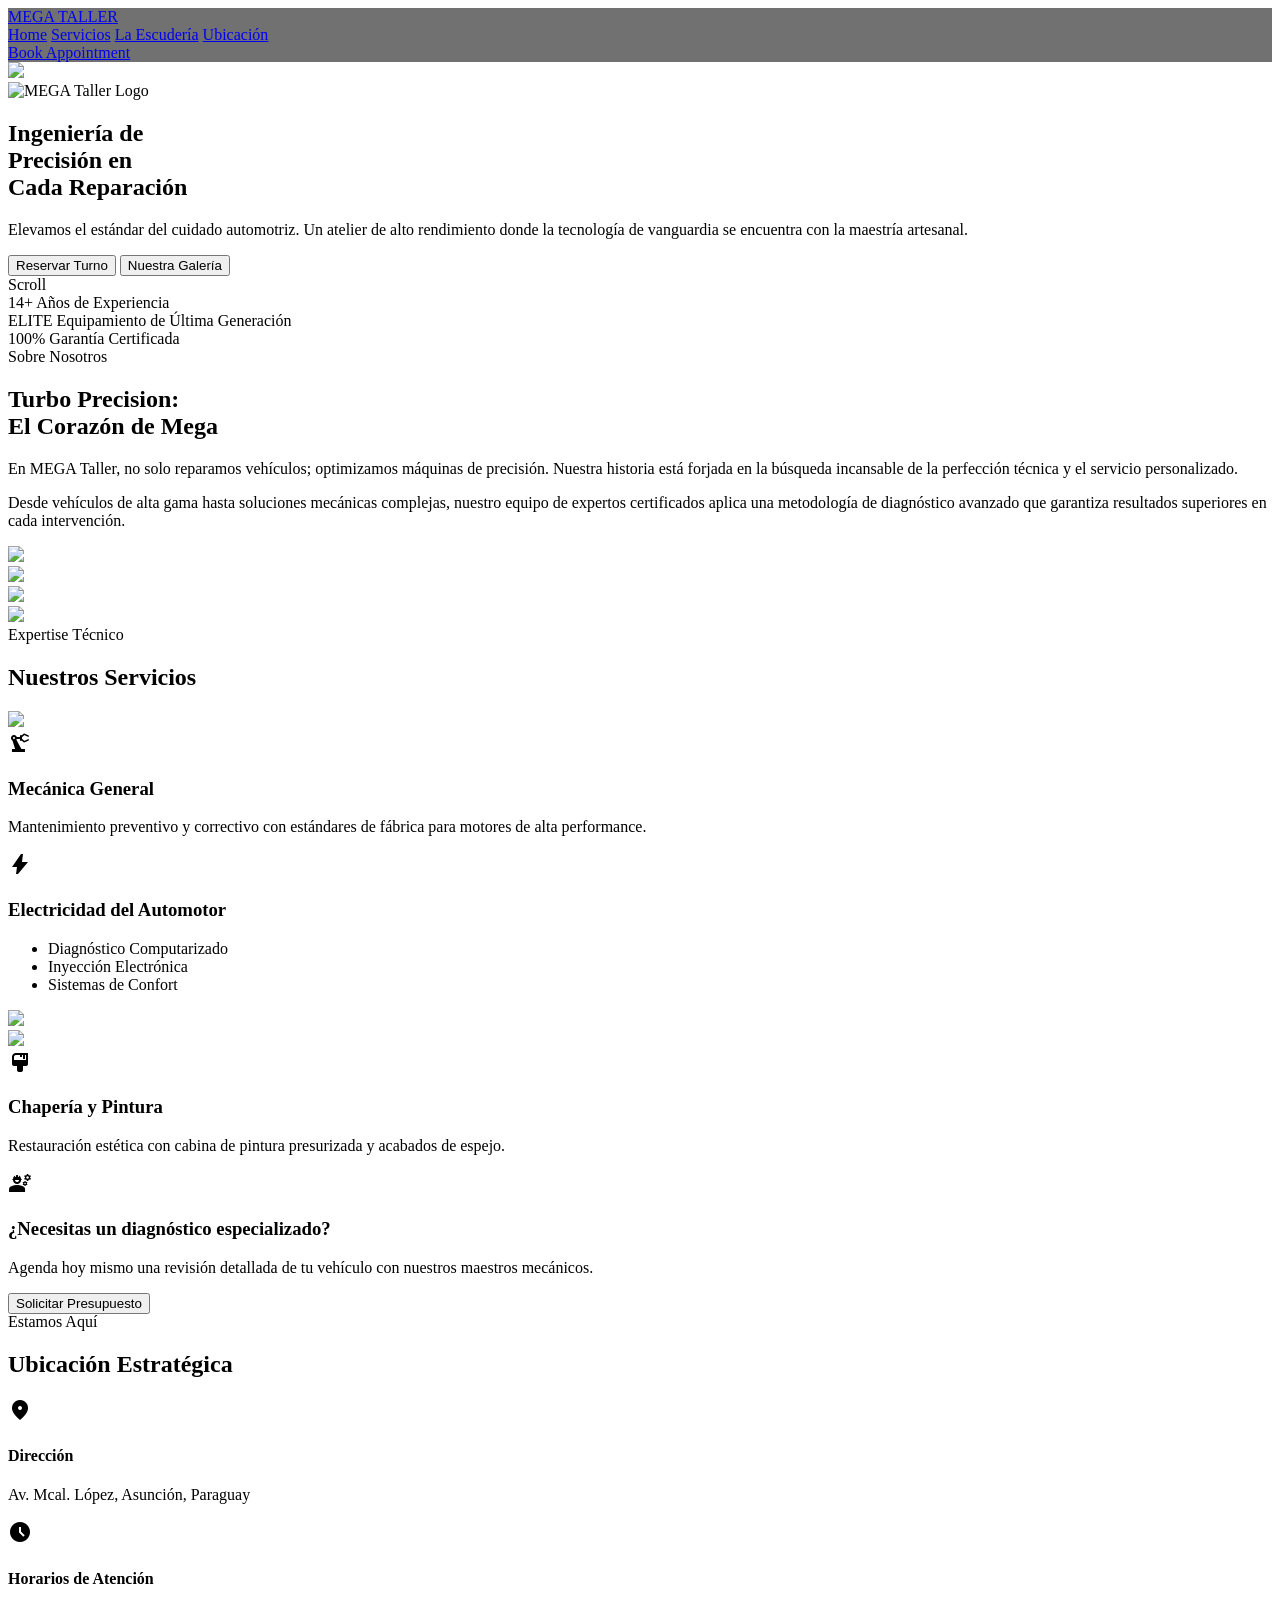
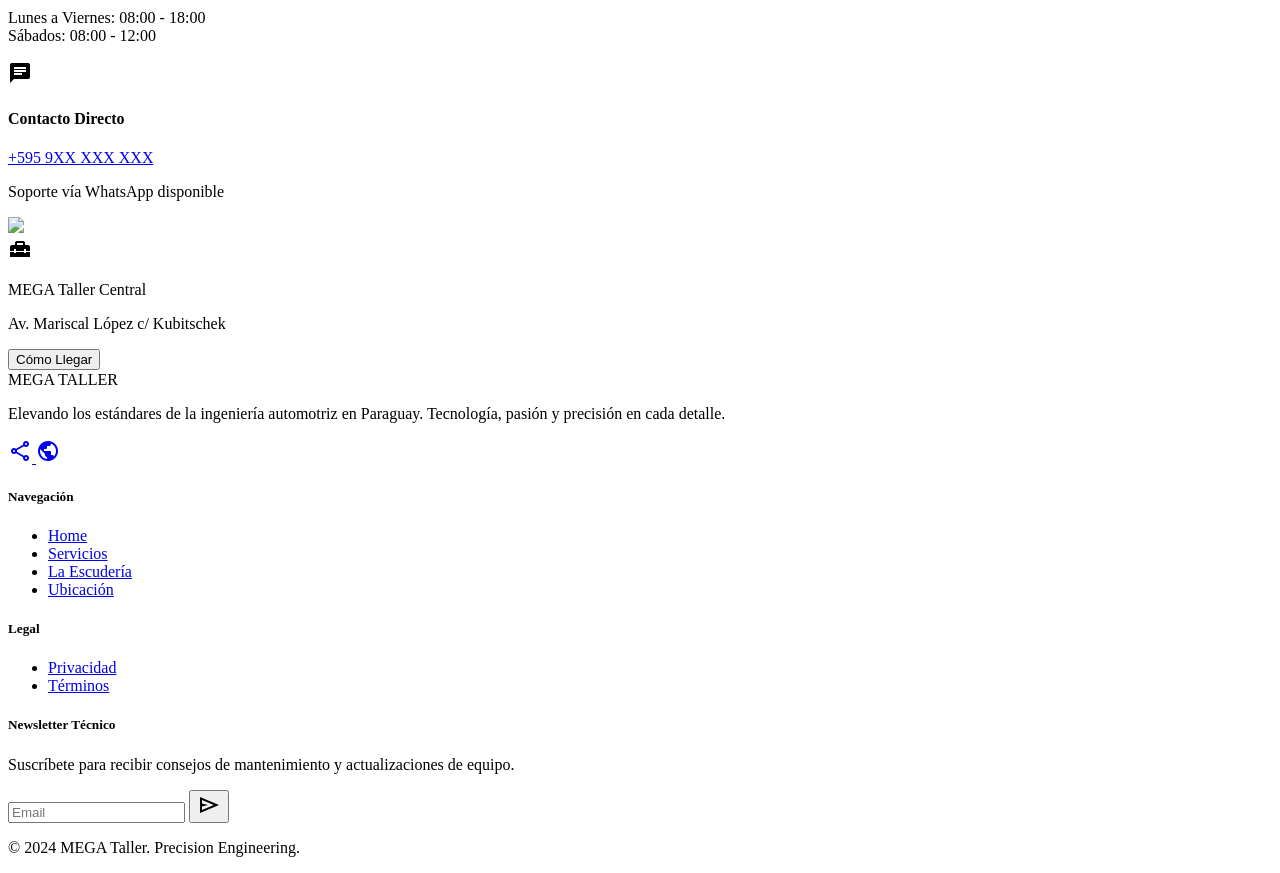
==== index.html @ 6edf5c69 "Initial commit: MEGA Taller static website" ====
<!DOCTYPE html>

<html class="dark" lang="es"><head>
<meta charset="utf-8"/>
<meta content="width=device-width, initial-scale=1.0" name="viewport"/>
<title>MEGA Taller | Ingeniería de Precisión</title>
<script src="https://cdn.tailwindcss.com?plugins=forms,container-queries"></script>
<link href="https://fonts.googleapis.com/css2?family=Space+Grotesk:wght@300;400;500;600;700&amp;family=Manrope:wght@300;400;500;600;700&amp;family=Inter:wght@400;500;600&amp;display=swap" rel="stylesheet"/>
<link href="https://fonts.googleapis.com/css2?family=Material+Symbols+Outlined:wght,FILL@100..700,0..1&amp;display=swap" rel="stylesheet"/>
<link href="https://fonts.googleapis.com/css2?family=Material+Symbols+Outlined:wght,FILL@100..700,0..1&amp;display=swap" rel="stylesheet"/>
<script id="tailwind-config">
      tailwind.config = {
        darkMode: "class",
        theme: {
          extend: {
            colors: {
              "surface": "#131313",
              "on-primary-fixed": "#410003",
              "error": "#ffb4ab",
              "secondary-fixed": "#e4e2e1",
              "on-tertiary-fixed-variant": "#454747",
              "on-background": "#e5e2e1",
              "tertiary-fixed-dim": "#c6c6c7",
              "surface-container-highest": "#353534",
              "inverse-surface": "#e5e2e1",
              "on-secondary-fixed": "#1b1c1c",
              "on-tertiary-fixed": "#1a1c1c",
              "tertiary-container": "#6e7070",
              "on-tertiary-container": "#f4f4f4",
              "on-surface": "#e5e2e1",
              "outline": "#ab8985",
              "inverse-on-surface": "#313030",
              "primary-fixed-dim": "#ffb3ac",
              "surface-dim": "#131313",
              "on-error-container": "#ffdad6",
              "secondary": "#c8c6c6",
              "primary-fixed": "#ffdad6",
              "primary-container": "#d32f2f",
              "surface-tint": "#ffb3ac",
              "outline-variant": "#5b403d",
              "error-container": "#93000a",
              "on-secondary-fixed-variant": "#474747",
              "on-primary-fixed-variant": "#930010",
              "surface-variant": "#353534",
              "on-surface-variant": "#e4beba",
              "surface-container-high": "#2a2a2a",
              "secondary-fixed-dim": "#c8c6c6",
              "surface-container-lowest": "#0e0e0e",
              "tertiary-fixed": "#e2e2e2",
              "surface-bright": "#393939",
              "secondary-container": "#474747",
              "on-tertiary": "#2f3131",
              "surface-container-low": "#1c1b1b",
              "on-primary-container": "#fff2f0",
              "on-secondary": "#303030",
              "background": "#131313",
              "on-secondary-container": "#b6b5b4",
              "on-error": "#690005",
              "tertiary": "#c6c6c7",
              "on-primary": "#680008",
              "primary": "#ffb3ac",
              "surface-container": "#201f1f",
              "inverse-primary": "#ba1a20"
            },
            fontFamily: {
              "headline": ["Space Grotesk"],
              "body": ["Manrope"],
              "label": ["Inter"]
            },
            borderRadius: {"DEFAULT": "0.125rem", "lg": "0.25rem", "xl": "0.5rem", "full": "0.75rem"},
          },
        },
      }
    </script>
<style>
        .material-symbols-outlined {
            font-variation-settings: 'FILL' 0, 'wght' 400, 'GRAD' 0, 'opsz' 24;
        }
        .grainy-overlay {
            background-image: url("data:image/svg+xml,%3Csvg viewBox='0 0 200 200' xmlns='http://www.w3.org/2000/svg'%3E%3Cfilter id='noiseFilter'%3E%3CfeTurbulence type='fractalNoise' baseFrequency='0.65' numOctaves='3' stitchTiles='stitch'/%3E%3C/filter%3E%3Crect width='100%25' height='100%25' filter='url(%23noiseFilter)'/%3E%3C/svg%3E");
            opacity: 0.03;
            pointer-events: none;
        }
    </style>
    <link rel="stylesheet" href="css/animations.css">
    <script src="js/nav.js"></script>
    <script src="js/footer.js"></script>
</head>
<body class="bg-surface text-on-surface font-body selection:bg-primary-container selection:text-on-primary-container">
<div class="grainy-overlay fixed inset-0 z-[100]"></div>
<!-- Navigation Placeholder -->
<div id="nav-placeholder"></div>
<main>
<!-- Hero Section -->
<section class="relative min-h-screen flex items-center justify-center overflow-hidden">
<div class="absolute inset-0 z-0">
<img class="w-full h-full object-cover opacity-40 grayscale-[0.5] contrast-125" data-alt="close-up of a high-end luxury sports car engine bay with red carbon fiber details in a dimly lit modern workshop" src="https://lh3.googleusercontent.com/aida-public/[base64]"/>
<div class="absolute inset-0 bg-gradient-to-t from-surface via-transparent to-surface/80"></div>
<div class="absolute inset-0 bg-gradient-to-r from-surface via-transparent to-surface/40"></div>
</div>
<div class="relative z-10 max-w-7xl mx-auto px-8 w-full text-center md:text-left">
<div class="mb-6 inline-block">
<img alt="MEGA Taller Logo" class="h-16 md:h-24 filter brightness-110 drop-shadow-2xl" data-alt="High-performance automotive brand logo featuring bold sans-serif typography with a red and black industrial aesthetic" src="https://lh3.googleusercontent.com/aida-public/[base64]"/>
</div>
<h1 class="font-headline font-black text-5xl md:text-8xl text-on-surface leading-[0.9] tracking-tighter mb-8 uppercase italic">
                    Ingeniería de <br/>
<span class="text-primary-container">Precisión</span> en <br/>
                    Cada Reparación
                </h1>
<p class="max-w-2xl text-on-surface-variant text-lg md:text-xl font-body mb-10 leading-relaxed border-l-4 border-primary-container pl-6">
                    Elevamos el estándar del cuidado automotriz. Un atelier de alto rendimiento donde la tecnología de vanguardia se encuentra con la maestría artesanal.
                </p>
<div class="flex flex-col md:flex-row gap-4">
<button class="bg-primary-container text-on-primary-container px-10 py-5 rounded-md font-headline font-black uppercase tracking-widest text-lg shadow-[0px_8px_24px_rgba(211,47,47,0.3)] hover:scale-105 active:scale-95 transition-all">
                        Reservar Turno
                    </button>
<button class="border border-outline-variant/30 backdrop-blur-sm bg-surface-container-high/40 text-on-surface px-10 py-5 rounded-md font-headline font-bold uppercase tracking-widest text-lg hover:bg-surface-container-highest transition-all">
                        Nuestra Galería
                    </button>
</div>
</div>
<!-- Scroll Indicator -->
<div class="absolute bottom-10 left-1/2 -translate-x-1/2 flex flex-col items-center gap-2 opacity-50">
<span class="text-xs uppercase font-label tracking-[0.3em]">Scroll</span>
<div class="w-px h-12 bg-gradient-to-b from-primary-container to-transparent"></div>
</div>
</section>
<!-- Value Propositions (Performance Metrics) -->
<section class="bg-surface-container-low py-16">
<div class="max-w-7xl mx-auto px-8">
<div class="grid grid-cols-1 md:grid-cols-3 gap-12 border-y border-outline-variant/10 py-12">
<div class="flex flex-col items-center text-center">
<span class="font-headline text-6xl font-black text-primary-container mb-2">14+</span>
<span class="font-label uppercase tracking-widest text-on-surface-variant font-semibold">Años de Experiencia</span>
</div>
<div class="flex flex-col items-center text-center">
<span class="font-headline text-6xl font-black text-on-surface mb-2 tracking-tighter">ELITE</span>
<span class="font-label uppercase tracking-widest text-on-surface-variant font-semibold">Equipamiento de Última Generación</span>
</div>
<div class="flex flex-col items-center text-center">
<span class="font-headline text-6xl font-black text-primary-container mb-2">100%</span>
<span class="font-label uppercase tracking-widest text-on-surface-variant font-semibold">Garantía Certificada</span>
</div>
</div>
</div>
</section>
<!-- About Us Section -->
<section class="py-24 relative overflow-hidden">
<div class="max-w-7xl mx-auto px-8 grid grid-cols-1 md:grid-cols-2 gap-16 items-center">
<div class="relative">
<div class="absolute -top-10 -left-10 w-64 h-64 bg-primary-container/10 rounded-full blur-3xl"></div>
<div class="border-l border-primary-container/30 pl-8">
<span class="font-label text-primary-container uppercase tracking-[0.4em] text-sm mb-4 block">Sobre Nosotros</span>
<h2 class="font-headline text-4xl md:text-6xl font-black uppercase italic mb-8 tracking-tighter text-on-surface">Turbo Precision: <br/><span class="text-on-surface-variant/50">El Corazón de Mega</span></h2>
<div class="space-y-6 font-body text-on-surface-variant leading-loose text-lg">
<p>En MEGA Taller, no solo reparamos vehículos; optimizamos máquinas de precisión. Nuestra historia está forjada en la búsqueda incansable de la perfección técnica y el servicio personalizado.</p>
<p>Desde vehículos de alta gama hasta soluciones mecánicas complejas, nuestro equipo de expertos certificados aplica una metodología de diagnóstico avanzado que garantiza resultados superiores en cada intervención.</p>
</div>
</div>
</div>
<div class="grid grid-cols-2 gap-4">
<div class="space-y-4 pt-12">
<div class="bg-surface-container-high aspect-[3/4] rounded-lg overflow-hidden relative group">
<img class="w-full h-full object-cover transition-transform duration-700 group-hover:scale-110" data-alt="focused automotive technician working with digital diagnostic tools on a modern car engine dashboard" src="https://lh3.googleusercontent.com/aida-public/[base64]"/>
</div>
<div class="bg-surface-container-high aspect-square rounded-lg overflow-hidden relative group">
<img class="w-full h-full object-cover transition-transform duration-700 group-hover:scale-110" data-alt="rear view of a silver Porsche 911 being detailed in a clean, minimalist garage with bright LED lighting" src="https://lh3.googleusercontent.com/aida-public/[base64]"/>
</div>
</div>
<div class="space-y-4">
<div class="bg-surface-container-high aspect-square rounded-lg overflow-hidden relative group">
<img class="w-full h-full object-cover transition-transform duration-700 group-hover:scale-110" data-alt="close-up of industrial automotive tools, wrenches, and gear organized on a dark magnetic tool wall" src="https://lh3.googleusercontent.com/aida-public/[base64]"/>
</div>
<div class="bg-surface-container-high aspect-[3/4] rounded-lg overflow-hidden relative group border-2 border-primary-container/20">
<img class="w-full h-full object-cover transition-transform duration-700 group-hover:scale-110" data-alt="interior of a high-end car painting booth with a car body receiving a deep red coat of paint" src="https://lh3.googleusercontent.com/aida-public/[base64]"/>
</div>
</div>
</div>
</div>
</section>
<!-- Services Section (Asymmetric Grid) -->
<section class="bg-surface-container-lowest py-24">
<div class="max-w-7xl mx-auto px-8">
<div class="flex justify-between items-end mb-16">
<div>
<span class="font-label text-primary-container uppercase tracking-[0.4em] text-sm mb-4 block">Expertise Técnico</span>
<h2 class="font-headline text-5xl md:text-7xl font-black uppercase italic tracking-tighter">Nuestros Servicios</h2>
</div>
<div class="hidden md:block pb-2">
<div class="w-32 h-1 bg-primary-container"></div>
</div>
</div>
<div class="grid grid-cols-1 md:grid-cols-12 gap-8">
<!-- Service 1: Mecánica -->
<div class="md:col-span-8 group cursor-pointer">
<div class="relative overflow-hidden rounded-lg aspect-[16/7]">
<img class="w-full h-full object-cover transition-transform duration-700 group-hover:scale-105" data-alt="macro shot of a professional mechanic's grease-stained hands working on a complex engine part with precision tools" src="https://lh3.googleusercontent.com/aida-public/[base64]"/>
<div class="absolute inset-0 bg-gradient-to-t from-surface via-transparent to-transparent opacity-80"></div>
<div class="absolute bottom-0 left-0 p-10">
<span class="material-symbols-outlined text-primary-container text-4xl mb-4" style="font-variation-settings: 'FILL' 1;">precision_manufacturing</span>
<h3 class="font-headline text-4xl font-black uppercase italic mb-2">Mecánica General</h3>
<p class="text-on-surface-variant max-w-md font-body">Mantenimiento preventivo y correctivo con estándares de fábrica para motores de alta performance.</p>
</div>
</div>
</div>
<!-- Service 2: Electricidad -->
<div class="md:col-span-4 group cursor-pointer">
<div class="relative overflow-hidden rounded-lg h-full bg-surface-container-high flex flex-col">
<div class="p-10 flex-grow">
<span class="material-symbols-outlined text-primary-container text-4xl mb-4" style="font-variation-settings: 'FILL' 1;">bolt</span>
<h3 class="font-headline text-3xl font-black uppercase italic mb-4">Electricidad del Automotor</h3>
<ul class="space-y-3 text-on-surface-variant font-label text-sm uppercase tracking-wider">
<li class="flex items-center gap-2"><div class="w-1.5 h-1.5 bg-primary-container rounded-full"></div> Diagnóstico Computarizado</li>
<li class="flex items-center gap-2"><div class="w-1.5 h-1.5 bg-primary-container rounded-full"></div> Inyección Electrónica</li>
<li class="flex items-center gap-2"><div class="w-1.5 h-1.5 bg-primary-container rounded-full"></div> Sistemas de Confort</li>
</ul>
</div>
<div class="h-48 overflow-hidden">
<img class="w-full h-full object-cover transition-transform duration-700 group-hover:scale-110" data-alt="close up of a modern car's circuit board and wiring harness being tested with an oscilloscope" src="https://lh3.googleusercontent.com/aida-public/[base64]"/>
</div>
</div>
</div>
<!-- Service 3: Chapería -->
<div class="md:col-span-5 group cursor-pointer">
<div class="relative overflow-hidden rounded-lg aspect-[4/5]">
<img class="w-full h-full object-cover transition-transform duration-700 group-hover:scale-105" data-alt="shiny black sports car body being hand-polished by a professional detailer in a dark studio" src="https://lh3.googleusercontent.com/aida-public/[base64]"/>
<div class="absolute inset-0 bg-gradient-to-t from-surface via-transparent to-transparent opacity-90"></div>
<div class="absolute bottom-0 left-0 p-10">
<span class="material-symbols-outlined text-primary-container text-4xl mb-4" style="font-variation-settings: 'FILL' 1;">format_paint</span>
<h3 class="font-headline text-4xl font-black uppercase italic mb-2">Chapería y Pintura</h3>
<p class="text-on-surface-variant font-body">Restauración estética con cabina de pintura presurizada y acabados de espejo.</p>
</div>
</div>
</div>
<!-- CTA Service -->
<div class="md:col-span-7 bg-primary-container rounded-lg p-12 flex flex-col justify-center relative overflow-hidden group cursor-pointer">
<div class="absolute top-0 right-0 p-4 opacity-10">
<span class="material-symbols-outlined text-[15rem] leading-none" style="font-variation-settings: 'FILL' 1;">engineering</span>
</div>
<h3 class="font-headline text-5xl font-black uppercase italic text-on-primary-container mb-6 leading-tight">¿Necesitas un diagnóstico especializado?</h3>
<p class="text-on-primary-container/80 text-xl font-body mb-8 max-w-lg">Agenda hoy mismo una revisión detallada de tu vehículo con nuestros maestros mecánicos.</p>
<div>
<button class="bg-surface text-on-surface px-8 py-4 rounded-md font-headline font-black uppercase tracking-widest text-lg group-hover:bg-on-surface group-hover:text-surface transition-all">
                                Solicitar Presupuesto
                            </button>
</div>
</div>
</div>
</div>
</section>
<!-- Location & Contact -->
<section class="py-24 bg-surface">
<div class="max-w-7xl mx-auto px-8">
<div class="grid grid-cols-1 md:grid-cols-2 gap-16 items-start">
<div class="space-y-12">
<div>
<span class="font-label text-primary-container uppercase tracking-[0.4em] text-sm mb-4 block">Estamos Aquí</span>
<h2 class="font-headline text-5xl font-black uppercase italic tracking-tighter mb-8 text-on-surface">Ubicación Estratégica</h2>
</div>
<div class="space-y-8">
<div class="flex gap-6 items-start">
<div class="bg-surface-container-high p-4 rounded-lg text-primary-container">
<span class="material-symbols-outlined" style="font-variation-settings: 'FILL' 1;">location_on</span>
</div>
<div>
<h4 class="font-headline font-bold uppercase tracking-widest text-on-surface mb-2">Dirección</h4>
<p class="font-body text-on-surface-variant text-lg">Av. Mcal. López, Asunción, Paraguay</p>
</div>
</div>
<div class="flex gap-6 items-start">
<div class="bg-surface-container-high p-4 rounded-lg text-primary-container">
<span class="material-symbols-outlined" style="font-variation-settings: 'FILL' 1;">schedule</span>
</div>
<div>
<h4 class="font-headline font-bold uppercase tracking-widest text-on-surface mb-2">Horarios de Atención</h4>
<p class="font-body text-on-surface-variant text-lg">Lunes a Viernes: 08:00 - 18:00<br/>Sábados: 08:00 - 12:00</p>
</div>
</div>
<div class="flex gap-6 items-start">
<div class="bg-surface-container-high p-4 rounded-lg text-primary-container">
<span class="material-symbols-outlined" style="font-variation-settings: 'FILL' 1;">chat</span>
</div>
<div>
<h4 class="font-headline font-bold uppercase tracking-widest text-on-surface mb-2">Contacto Directo</h4>
<a class="font-headline font-black text-2xl text-on-surface hover:text-primary-container transition-colors" href="#">+595 9XX XXX XXX</a>
<p class="font-body text-on-surface-variant mt-1">Soporte vía WhatsApp disponible</p>
</div>
</div>
</div>
</div>
<div class="h-[500px] bg-surface-container-highest rounded-lg overflow-hidden relative shadow-2xl border border-outline-variant/20">
<!-- Stylized Map Placeholder -->
<div class="absolute inset-0 bg-[#1c1b1b] grayscale contrast-125 opacity-40">
<img class="w-full h-full object-cover" data-alt="stylized dark mode map of an urban area with clean typography and minimalist street lines" data-location="Asunción, Paraguay" src="https://lh3.googleusercontent.com/aida-public/[base64]"/>
</div>
<div class="absolute inset-0 flex items-center justify-center">
<div class="relative">
<div class="absolute -inset-4 bg-primary-container/20 rounded-full animate-ping"></div>
<div class="relative bg-primary-container p-4 rounded-full text-on-primary-container shadow-xl">
<span class="material-symbols-outlined text-3xl" style="font-variation-settings: 'FILL' 1;">home_repair_service</span>
</div>
</div>
</div>
<div class="absolute bottom-6 left-6 right-6 bg-surface/90 backdrop-blur-md p-6 rounded-lg border border-outline-variant/10">
<p class="font-headline font-bold uppercase italic text-on-surface">MEGA Taller Central</p>
<p class="text-sm text-on-surface-variant font-label">Av. Mariscal López c/ Kubitschek</p>
<button class="mt-4 w-full bg-primary-container py-3 font-headline font-black uppercase text-xs tracking-[0.2em] text-on-primary-container">Cómo Llegar</button>
</div>
</div>
</div>
</div>
</section>
</main>
<!-- Footer Placeholder -->
<div id="footer-placeholder"></div>
<script src="js/main.js"></script>
</body></html>
---- css/animations.css ----
/* CSS Animations and Transitions */

/* Base reveal class for scroll animations */
.reveal {
    opacity: 0;
    transform: translateY(40px);
    transition: opacity 0.8s ease-out, transform 0.8s cubic-bezier(0.2, 0.8, 0.2, 1);
    will-change: opacity, transform;
}

.reveal.active {
    opacity: 1;
    transform: translateY(0);
}

/* Micro-interactions */
.hover-lift {
    transition: transform 0.3s cubic-bezier(0.4, 0, 0.2, 1), box-shadow 0.3s cubic-bezier(0.4, 0, 0.2, 1);
}

.hover-lift:hover {
    transform: translateY(-8px);
    box-shadow: 0 32px 64px rgba(0, 0, 0, 0.6);
}

/* Button glow effect */
.btn-glow {
    position: relative;
    overflow: hidden;
}

.btn-glow::after {
    content: '';
    position: absolute;
    top: -50%;
    left: -50%;
    width: 200%;
    height: 200%;
    background: radial-gradient(circle, rgba(255,179,172,0.2) 0%, transparent 70%);
    opacity: 0;
    transition: opacity 0.3s ease;
    pointer-events: none;
}

.btn-glow:hover::after {
    opacity: 1;
}

/* Subtle image zoom on hover for cards without built-in zoom */
.zoom-container {
    overflow: hidden;
}

.zoom-container img {
    transition: transform 0.7s ease;
}

.zoom-container:hover img {
    transform: scale(1.05);
}
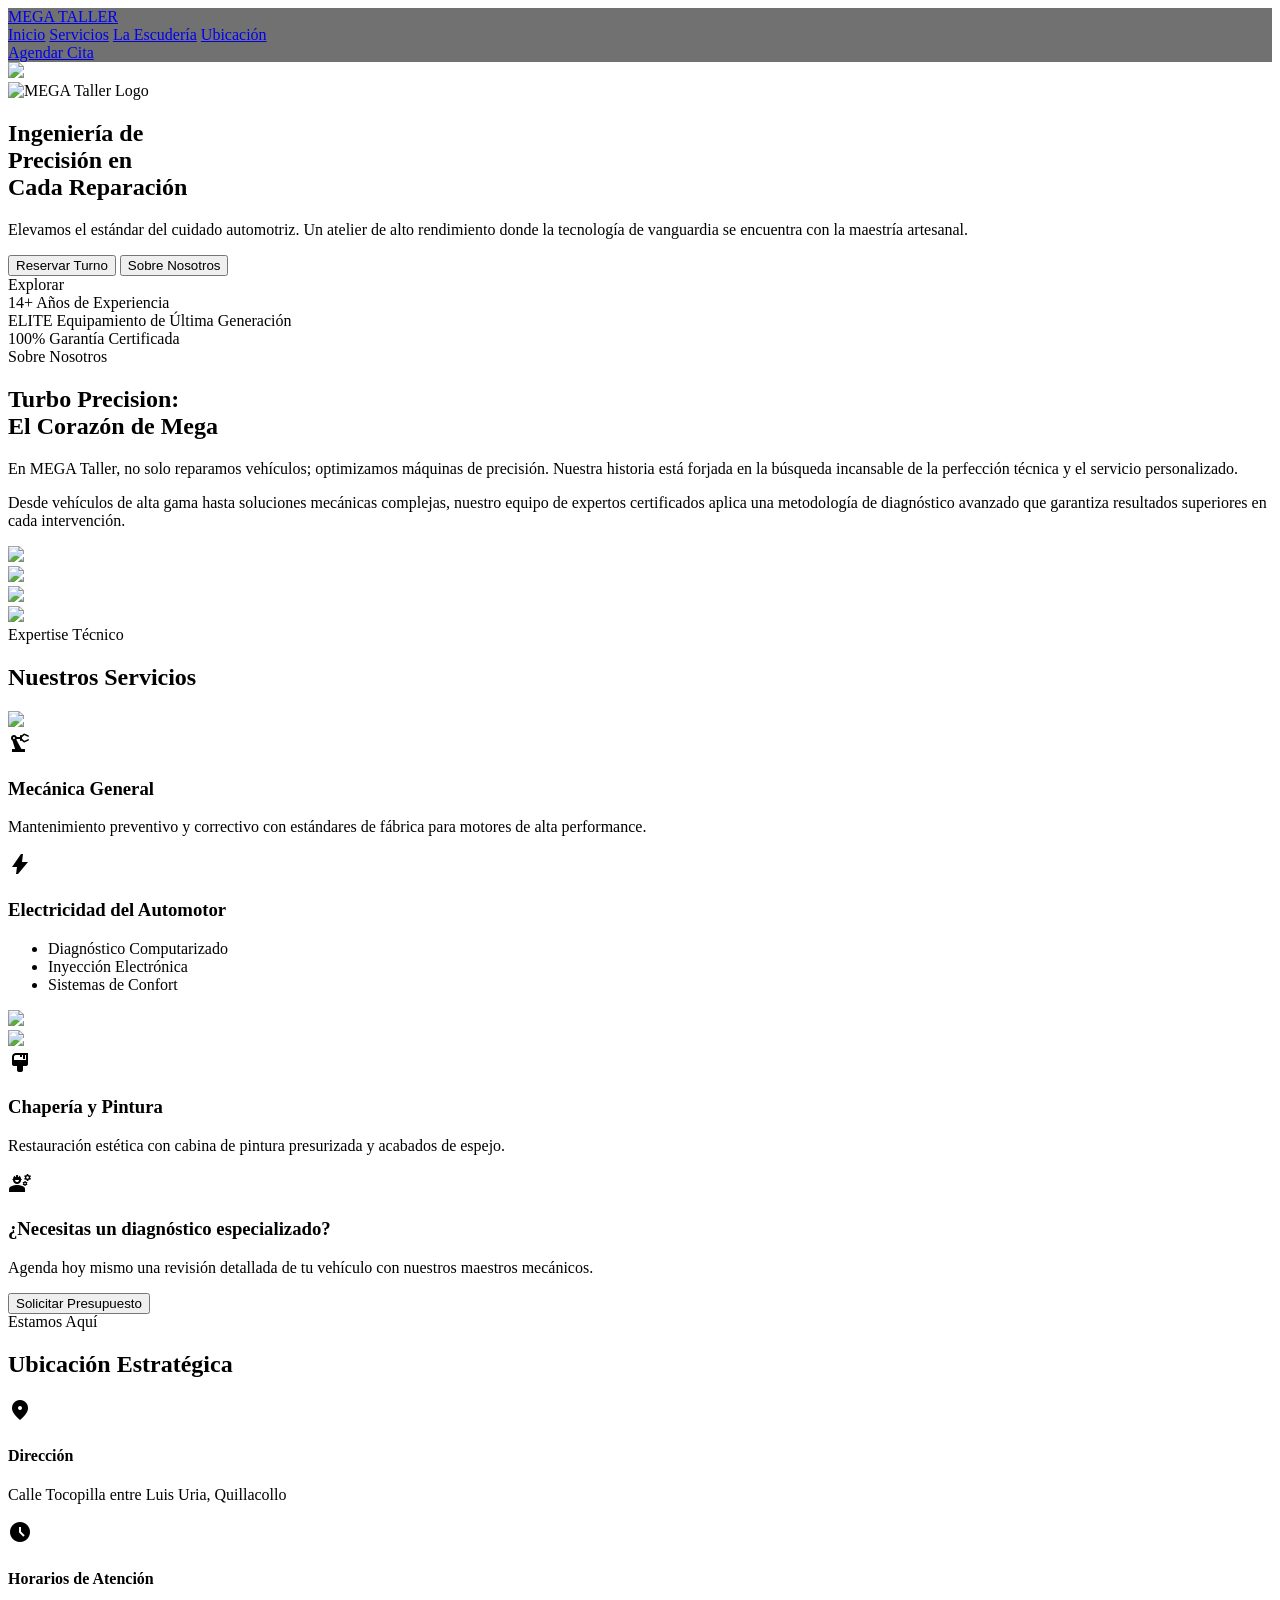
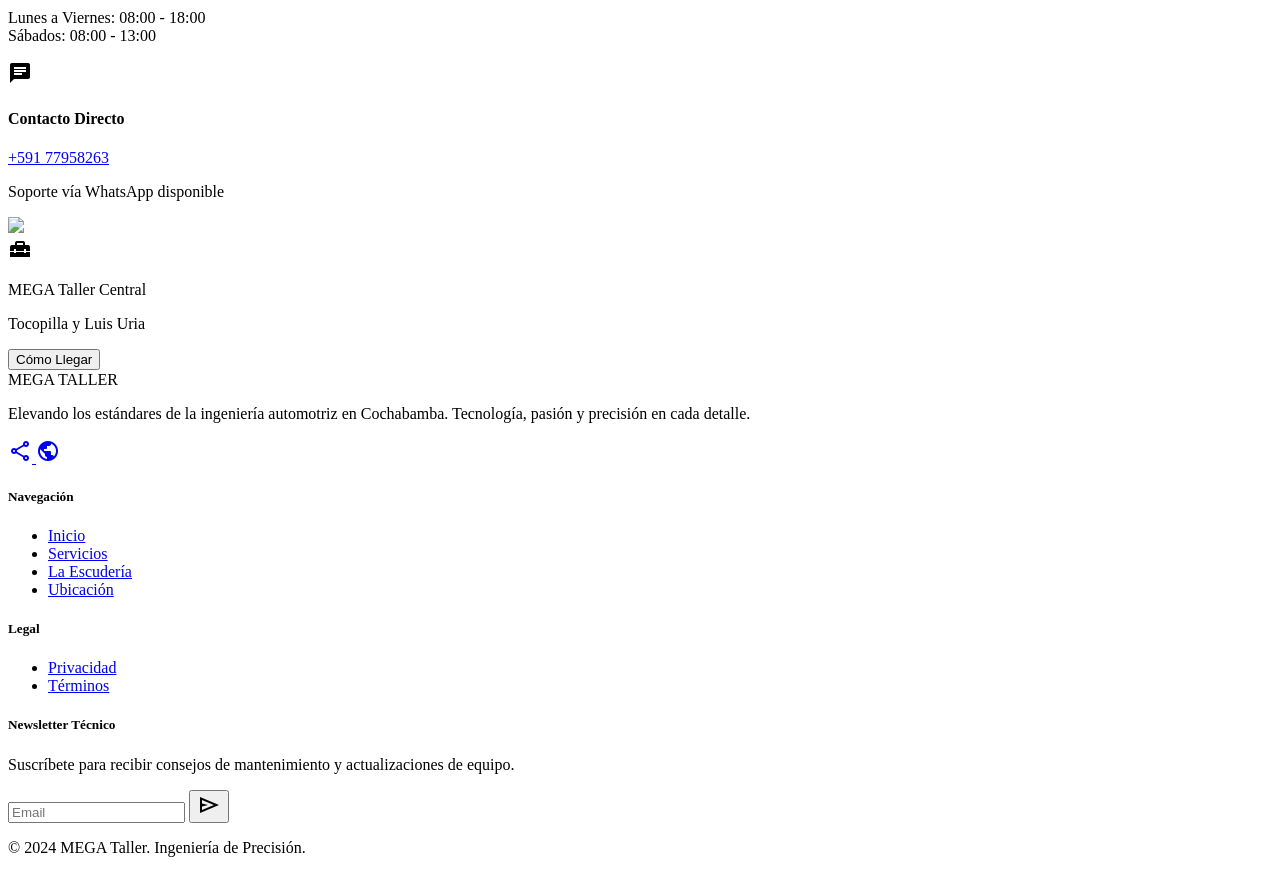
==== commit 19112495: "feat: traduccion al espanol, ubicacion y enlaces de botones" ====
--- a/index.html
+++ b/index.html
@@ -1,317 +1,396 @@
 <!DOCTYPE html>
 
-<html class="dark" lang="es"><head>
-<meta charset="utf-8"/>
-<meta content="width=device-width, initial-scale=1.0" name="viewport"/>
-<title>MEGA Taller | Ingeniería de Precisión</title>
-<script src="https://cdn.tailwindcss.com?plugins=forms,container-queries"></script>
-<link href="https://fonts.googleapis.com/css2?family=Space+Grotesk:wght@300;400;500;600;700&amp;family=Manrope:wght@300;400;500;600;700&amp;family=Inter:wght@400;500;600&amp;display=swap" rel="stylesheet"/>
-<link href="https://fonts.googleapis.com/css2?family=Material+Symbols+Outlined:wght,FILL@100..700,0..1&amp;display=swap" rel="stylesheet"/>
-<link href="https://fonts.googleapis.com/css2?family=Material+Symbols+Outlined:wght,FILL@100..700,0..1&amp;display=swap" rel="stylesheet"/>
-<script id="tailwind-config">
-      tailwind.config = {
-        darkMode: "class",
-        theme: {
-          extend: {
-            colors: {
-              "surface": "#131313",
-              "on-primary-fixed": "#410003",
-              "error": "#ffb4ab",
-              "secondary-fixed": "#e4e2e1",
-              "on-tertiary-fixed-variant": "#454747",
-              "on-background": "#e5e2e1",
-              "tertiary-fixed-dim": "#c6c6c7",
-              "surface-container-highest": "#353534",
-              "inverse-surface": "#e5e2e1",
-              "on-secondary-fixed": "#1b1c1c",
-              "on-tertiary-fixed": "#1a1c1c",
-              "tertiary-container": "#6e7070",
-              "on-tertiary-container": "#f4f4f4",
-              "on-surface": "#e5e2e1",
-              "outline": "#ab8985",
-              "inverse-on-surface": "#313030",
-              "primary-fixed-dim": "#ffb3ac",
-              "surface-dim": "#131313",
-              "on-error-container": "#ffdad6",
-              "secondary": "#c8c6c6",
-              "primary-fixed": "#ffdad6",
-              "primary-container": "#d32f2f",
-              "surface-tint": "#ffb3ac",
-              "outline-variant": "#5b403d",
-              "error-container": "#93000a",
-              "on-secondary-fixed-variant": "#474747",
-              "on-primary-fixed-variant": "#930010",
-              "surface-variant": "#353534",
-              "on-surface-variant": "#e4beba",
-              "surface-container-high": "#2a2a2a",
-              "secondary-fixed-dim": "#c8c6c6",
-              "surface-container-lowest": "#0e0e0e",
-              "tertiary-fixed": "#e2e2e2",
-              "surface-bright": "#393939",
-              "secondary-container": "#474747",
-              "on-tertiary": "#2f3131",
-              "surface-container-low": "#1c1b1b",
-              "on-primary-container": "#fff2f0",
-              "on-secondary": "#303030",
-              "background": "#131313",
-              "on-secondary-container": "#b6b5b4",
-              "on-error": "#690005",
-              "tertiary": "#c6c6c7",
-              "on-primary": "#680008",
-              "primary": "#ffb3ac",
-              "surface-container": "#201f1f",
-              "inverse-primary": "#ba1a20"
-            },
-            fontFamily: {
-              "headline": ["Space Grotesk"],
-              "body": ["Manrope"],
-              "label": ["Inter"]
-            },
-            borderRadius: {"DEFAULT": "0.125rem", "lg": "0.25rem", "xl": "0.5rem", "full": "0.75rem"},
+<html class="dark" lang="es">
+
+<head>
+  <meta charset="utf-8" />
+  <meta content="width=device-width, initial-scale=1.0" name="viewport" />
+  <title>MEGA Taller | Ingeniería de Precisión</title>
+  <script src="https://cdn.tailwindcss.com?plugins=forms,container-queries"></script>
+  <link
+    href="https://fonts.googleapis.com/css2?family=Space+Grotesk:wght@300;400;500;600;700&amp;family=Manrope:wght@300;400;500;600;700&amp;family=Inter:wght@400;500;600&amp;display=swap"
+    rel="stylesheet" />
+  <link
+    href="https://fonts.googleapis.com/css2?family=Material+Symbols+Outlined:wght,FILL@100..700,0..1&amp;display=swap"
+    rel="stylesheet" />
+  <link
+    href="https://fonts.googleapis.com/css2?family=Material+Symbols+Outlined:wght,FILL@100..700,0..1&amp;display=swap"
+    rel="stylesheet" />
+  <script id="tailwind-config">
+    tailwind.config = {
+      darkMode: "class",
+      theme: {
+        extend: {
+          colors: {
+            "surface": "#131313",
+            "on-primary-fixed": "#410003",
+            "error": "#ffb4ab",
+            "secondary-fixed": "#e4e2e1",
+            "on-tertiary-fixed-variant": "#454747",
+            "on-background": "#e5e2e1",
+            "tertiary-fixed-dim": "#c6c6c7",
+            "surface-container-highest": "#353534",
+            "inverse-surface": "#e5e2e1",
+            "on-secondary-fixed": "#1b1c1c",
+            "on-tertiary-fixed": "#1a1c1c",
+            "tertiary-container": "#6e7070",
+            "on-tertiary-container": "#f4f4f4",
+            "on-surface": "#e5e2e1",
+            "outline": "#ab8985",
+            "inverse-on-surface": "#313030",
+            "primary-fixed-dim": "#ffb3ac",
+            "surface-dim": "#131313",
+            "on-error-container": "#ffdad6",
+            "secondary": "#c8c6c6",
+            "primary-fixed": "#ffdad6",
+            "primary-container": "#d32f2f",
+            "surface-tint": "#ffb3ac",
+            "outline-variant": "#5b403d",
+            "error-container": "#93000a",
+            "on-secondary-fixed-variant": "#474747",
+            "on-primary-fixed-variant": "#930010",
+            "surface-variant": "#353534",
+            "on-surface-variant": "#e4beba",
+            "surface-container-high": "#2a2a2a",
+            "secondary-fixed-dim": "#c8c6c6",
+            "surface-container-lowest": "#0e0e0e",
+            "tertiary-fixed": "#e2e2e2",
+            "surface-bright": "#393939",
+            "secondary-container": "#474747",
+            "on-tertiary": "#2f3131",
+            "surface-container-low": "#1c1b1b",
+            "on-primary-container": "#fff2f0",
+            "on-secondary": "#303030",
+            "background": "#131313",
+            "on-secondary-container": "#b6b5b4",
+            "on-error": "#690005",
+            "tertiary": "#c6c6c7",
+            "on-primary": "#680008",
+            "primary": "#ffb3ac",
+            "surface-container": "#201f1f",
+            "inverse-primary": "#ba1a20"
           },
+          fontFamily: {
+            "headline": ["Space Grotesk"],
+            "body": ["Manrope"],
+            "label": ["Inter"]
+          },
+          borderRadius: { "DEFAULT": "0.125rem", "lg": "0.25rem", "xl": "0.5rem", "full": "0.75rem" },
         },
-      }
-    </script>
-<style>
-        .material-symbols-outlined {
-            font-variation-settings: 'FILL' 0, 'wght' 400, 'GRAD' 0, 'opsz' 24;
-        }
-        .grainy-overlay {
-            background-image: url("data:image/svg+xml,%3Csvg viewBox='0 0 200 200' xmlns='http://www.w3.org/2000/svg'%3E%3Cfilter id='noiseFilter'%3E%3CfeTurbulence type='fractalNoise' baseFrequency='0.65' numOctaves='3' stitchTiles='stitch'/%3E%3C/filter%3E%3Crect width='100%25' height='100%25' filter='url(%23noiseFilter)'/%3E%3C/svg%3E");
-            opacity: 0.03;
-            pointer-events: none;
-        }
-    </style>
-    <link rel="stylesheet" href="css/animations.css">
-    <script src="js/nav.js"></script>
-    <script src="js/footer.js"></script>
+      },
+    }
+  </script>
+  <style>
+    .material-symbols-outlined {
+      font-variation-settings: 'FILL' 0, 'wght' 400, 'GRAD' 0, 'opsz' 24;
+    }
+
+    .grainy-overlay {
+      background-image: url("data:image/svg+xml,%3Csvg viewBox='0 0 200 200' xmlns='http://www.w3.org/2000/svg'%3E%3Cfilter id='noiseFilter'%3E%3CfeTurbulence type='fractalNoise' baseFrequency='0.65' numOctaves='3' stitchTiles='stitch'/%3E%3C/filter%3E%3Crect width='100%25' height='100%25' filter='url(%23noiseFilter)'/%3E%3C/svg%3E");
+      opacity: 0.03;
+      pointer-events: none;
+    }
+  </style>
+  <link rel="stylesheet" href="css/animations.css">
+  <script src="js/nav.js"></script>
+  <script src="js/footer.js"></script>
 </head>
+
 <body class="bg-surface text-on-surface font-body selection:bg-primary-container selection:text-on-primary-container">
-<div class="grainy-overlay fixed inset-0 z-[100]"></div>
-<!-- Navigation Placeholder -->
-<div id="nav-placeholder"></div>
-<main>
-<!-- Hero Section -->
-<section class="relative min-h-screen flex items-center justify-center overflow-hidden">
-<div class="absolute inset-0 z-0">
-<img class="w-full h-full object-cover opacity-40 grayscale-[0.5] contrast-125" data-alt="close-up of a high-end luxury sports car engine bay with red carbon fiber details in a dimly lit modern workshop" src="https://lh3.googleusercontent.com/aida-public/[base64]"/>
-<div class="absolute inset-0 bg-gradient-to-t from-surface via-transparent to-surface/80"></div>
-<div class="absolute inset-0 bg-gradient-to-r from-surface via-transparent to-surface/40"></div>
-</div>
-<div class="relative z-10 max-w-7xl mx-auto px-8 w-full text-center md:text-left">
-<div class="mb-6 inline-block">
-<img alt="MEGA Taller Logo" class="h-16 md:h-24 filter brightness-110 drop-shadow-2xl" data-alt="High-performance automotive brand logo featuring bold sans-serif typography with a red and black industrial aesthetic" src="https://lh3.googleusercontent.com/aida-public/[base64]"/>
-</div>
-<h1 class="font-headline font-black text-5xl md:text-8xl text-on-surface leading-[0.9] tracking-tighter mb-8 uppercase italic">
-                    Ingeniería de <br/>
-<span class="text-primary-container">Precisión</span> en <br/>
-                    Cada Reparación
-                </h1>
-<p class="max-w-2xl text-on-surface-variant text-lg md:text-xl font-body mb-10 leading-relaxed border-l-4 border-primary-container pl-6">
-                    Elevamos el estándar del cuidado automotriz. Un atelier de alto rendimiento donde la tecnología de vanguardia se encuentra con la maestría artesanal.
-                </p>
-<div class="flex flex-col md:flex-row gap-4">
-<button class="bg-primary-container text-on-primary-container px-10 py-5 rounded-md font-headline font-black uppercase tracking-widest text-lg shadow-[0px_8px_24px_rgba(211,47,47,0.3)] hover:scale-105 active:scale-95 transition-all">
-                        Reservar Turno
-                    </button>
-<button class="border border-outline-variant/30 backdrop-blur-sm bg-surface-container-high/40 text-on-surface px-10 py-5 rounded-md font-headline font-bold uppercase tracking-widest text-lg hover:bg-surface-container-highest transition-all">
-                        Nuestra Galería
-                    </button>
-</div>
-</div>
-<!-- Scroll Indicator -->
-<div class="absolute bottom-10 left-1/2 -translate-x-1/2 flex flex-col items-center gap-2 opacity-50">
-<span class="text-xs uppercase font-label tracking-[0.3em]">Scroll</span>
-<div class="w-px h-12 bg-gradient-to-b from-primary-container to-transparent"></div>
-</div>
-</section>
-<!-- Value Propositions (Performance Metrics) -->
-<section class="bg-surface-container-low py-16">
-<div class="max-w-7xl mx-auto px-8">
-<div class="grid grid-cols-1 md:grid-cols-3 gap-12 border-y border-outline-variant/10 py-12">
-<div class="flex flex-col items-center text-center">
-<span class="font-headline text-6xl font-black text-primary-container mb-2">14+</span>
-<span class="font-label uppercase tracking-widest text-on-surface-variant font-semibold">Años de Experiencia</span>
-</div>
-<div class="flex flex-col items-center text-center">
-<span class="font-headline text-6xl font-black text-on-surface mb-2 tracking-tighter">ELITE</span>
-<span class="font-label uppercase tracking-widest text-on-surface-variant font-semibold">Equipamiento de Última Generación</span>
-</div>
-<div class="flex flex-col items-center text-center">
-<span class="font-headline text-6xl font-black text-primary-container mb-2">100%</span>
-<span class="font-label uppercase tracking-widest text-on-surface-variant font-semibold">Garantía Certificada</span>
-</div>
-</div>
-</div>
-</section>
-<!-- About Us Section -->
-<section class="py-24 relative overflow-hidden">
-<div class="max-w-7xl mx-auto px-8 grid grid-cols-1 md:grid-cols-2 gap-16 items-center">
-<div class="relative">
-<div class="absolute -top-10 -left-10 w-64 h-64 bg-primary-container/10 rounded-full blur-3xl"></div>
-<div class="border-l border-primary-container/30 pl-8">
-<span class="font-label text-primary-container uppercase tracking-[0.4em] text-sm mb-4 block">Sobre Nosotros</span>
-<h2 class="font-headline text-4xl md:text-6xl font-black uppercase italic mb-8 tracking-tighter text-on-surface">Turbo Precision: <br/><span class="text-on-surface-variant/50">El Corazón de Mega</span></h2>
-<div class="space-y-6 font-body text-on-surface-variant leading-loose text-lg">
-<p>En MEGA Taller, no solo reparamos vehículos; optimizamos máquinas de precisión. Nuestra historia está forjada en la búsqueda incansable de la perfección técnica y el servicio personalizado.</p>
-<p>Desde vehículos de alta gama hasta soluciones mecánicas complejas, nuestro equipo de expertos certificados aplica una metodología de diagnóstico avanzado que garantiza resultados superiores en cada intervención.</p>
-</div>
-</div>
-</div>
-<div class="grid grid-cols-2 gap-4">
-<div class="space-y-4 pt-12">
-<div class="bg-surface-container-high aspect-[3/4] rounded-lg overflow-hidden relative group">
-<img class="w-full h-full object-cover transition-transform duration-700 group-hover:scale-110" data-alt="focused automotive technician working with digital diagnostic tools on a modern car engine dashboard" src="https://lh3.googleusercontent.com/aida-public/[base64]"/>
-</div>
-<div class="bg-surface-container-high aspect-square rounded-lg overflow-hidden relative group">
-<img class="w-full h-full object-cover transition-transform duration-700 group-hover:scale-110" data-alt="rear view of a silver Porsche 911 being detailed in a clean, minimalist garage with bright LED lighting" src="https://lh3.googleusercontent.com/aida-public/[base64]"/>
-</div>
-</div>
-<div class="space-y-4">
-<div class="bg-surface-container-high aspect-square rounded-lg overflow-hidden relative group">
-<img class="w-full h-full object-cover transition-transform duration-700 group-hover:scale-110" data-alt="close-up of industrial automotive tools, wrenches, and gear organized on a dark magnetic tool wall" src="https://lh3.googleusercontent.com/aida-public/[base64]"/>
-</div>
-<div class="bg-surface-container-high aspect-[3/4] rounded-lg overflow-hidden relative group border-2 border-primary-container/20">
-<img class="w-full h-full object-cover transition-transform duration-700 group-hover:scale-110" data-alt="interior of a high-end car painting booth with a car body receiving a deep red coat of paint" src="https://lh3.googleusercontent.com/aida-public/[base64]"/>
-</div>
-</div>
-</div>
-</div>
-</section>
-<!-- Services Section (Asymmetric Grid) -->
-<section class="bg-surface-container-lowest py-24">
-<div class="max-w-7xl mx-auto px-8">
-<div class="flex justify-between items-end mb-16">
-<div>
-<span class="font-label text-primary-container uppercase tracking-[0.4em] text-sm mb-4 block">Expertise Técnico</span>
-<h2 class="font-headline text-5xl md:text-7xl font-black uppercase italic tracking-tighter">Nuestros Servicios</h2>
-</div>
-<div class="hidden md:block pb-2">
-<div class="w-32 h-1 bg-primary-container"></div>
-</div>
-</div>
-<div class="grid grid-cols-1 md:grid-cols-12 gap-8">
-<!-- Service 1: Mecánica -->
-<div class="md:col-span-8 group cursor-pointer">
-<div class="relative overflow-hidden rounded-lg aspect-[16/7]">
-<img class="w-full h-full object-cover transition-transform duration-700 group-hover:scale-105" data-alt="macro shot of a professional mechanic's grease-stained hands working on a complex engine part with precision tools" src="https://lh3.googleusercontent.com/aida-public/[base64]"/>
-<div class="absolute inset-0 bg-gradient-to-t from-surface via-transparent to-transparent opacity-80"></div>
-<div class="absolute bottom-0 left-0 p-10">
-<span class="material-symbols-outlined text-primary-container text-4xl mb-4" style="font-variation-settings: 'FILL' 1;">precision_manufacturing</span>
-<h3 class="font-headline text-4xl font-black uppercase italic mb-2">Mecánica General</h3>
-<p class="text-on-surface-variant max-w-md font-body">Mantenimiento preventivo y correctivo con estándares de fábrica para motores de alta performance.</p>
-</div>
-</div>
-</div>
-<!-- Service 2: Electricidad -->
-<div class="md:col-span-4 group cursor-pointer">
-<div class="relative overflow-hidden rounded-lg h-full bg-surface-container-high flex flex-col">
-<div class="p-10 flex-grow">
-<span class="material-symbols-outlined text-primary-container text-4xl mb-4" style="font-variation-settings: 'FILL' 1;">bolt</span>
-<h3 class="font-headline text-3xl font-black uppercase italic mb-4">Electricidad del Automotor</h3>
-<ul class="space-y-3 text-on-surface-variant font-label text-sm uppercase tracking-wider">
-<li class="flex items-center gap-2"><div class="w-1.5 h-1.5 bg-primary-container rounded-full"></div> Diagnóstico Computarizado</li>
-<li class="flex items-center gap-2"><div class="w-1.5 h-1.5 bg-primary-container rounded-full"></div> Inyección Electrónica</li>
-<li class="flex items-center gap-2"><div class="w-1.5 h-1.5 bg-primary-container rounded-full"></div> Sistemas de Confort</li>
-</ul>
-</div>
-<div class="h-48 overflow-hidden">
-<img class="w-full h-full object-cover transition-transform duration-700 group-hover:scale-110" data-alt="close up of a modern car's circuit board and wiring harness being tested with an oscilloscope" src="https://lh3.googleusercontent.com/aida-public/[base64]"/>
-</div>
-</div>
-</div>
-<!-- Service 3: Chapería -->
-<div class="md:col-span-5 group cursor-pointer">
-<div class="relative overflow-hidden rounded-lg aspect-[4/5]">
-<img class="w-full h-full object-cover transition-transform duration-700 group-hover:scale-105" data-alt="shiny black sports car body being hand-polished by a professional detailer in a dark studio" src="https://lh3.googleusercontent.com/aida-public/[base64]"/>
-<div class="absolute inset-0 bg-gradient-to-t from-surface via-transparent to-transparent opacity-90"></div>
-<div class="absolute bottom-0 left-0 p-10">
-<span class="material-symbols-outlined text-primary-container text-4xl mb-4" style="font-variation-settings: 'FILL' 1;">format_paint</span>
-<h3 class="font-headline text-4xl font-black uppercase italic mb-2">Chapería y Pintura</h3>
-<p class="text-on-surface-variant font-body">Restauración estética con cabina de pintura presurizada y acabados de espejo.</p>
-</div>
-</div>
-</div>
-<!-- CTA Service -->
-<div class="md:col-span-7 bg-primary-container rounded-lg p-12 flex flex-col justify-center relative overflow-hidden group cursor-pointer">
-<div class="absolute top-0 right-0 p-4 opacity-10">
-<span class="material-symbols-outlined text-[15rem] leading-none" style="font-variation-settings: 'FILL' 1;">engineering</span>
-</div>
-<h3 class="font-headline text-5xl font-black uppercase italic text-on-primary-container mb-6 leading-tight">¿Necesitas un diagnóstico especializado?</h3>
-<p class="text-on-primary-container/80 text-xl font-body mb-8 max-w-lg">Agenda hoy mismo una revisión detallada de tu vehículo con nuestros maestros mecánicos.</p>
-<div>
-<button class="bg-surface text-on-surface px-8 py-4 rounded-md font-headline font-black uppercase tracking-widest text-lg group-hover:bg-on-surface group-hover:text-surface transition-all">
-                                Solicitar Presupuesto
-                            </button>
-</div>
-</div>
-</div>
-</div>
-</section>
-<!-- Location & Contact -->
-<section class="py-24 bg-surface">
-<div class="max-w-7xl mx-auto px-8">
-<div class="grid grid-cols-1 md:grid-cols-2 gap-16 items-start">
-<div class="space-y-12">
-<div>
-<span class="font-label text-primary-container uppercase tracking-[0.4em] text-sm mb-4 block">Estamos Aquí</span>
-<h2 class="font-headline text-5xl font-black uppercase italic tracking-tighter mb-8 text-on-surface">Ubicación Estratégica</h2>
-</div>
-<div class="space-y-8">
-<div class="flex gap-6 items-start">
-<div class="bg-surface-container-high p-4 rounded-lg text-primary-container">
-<span class="material-symbols-outlined" style="font-variation-settings: 'FILL' 1;">location_on</span>
-</div>
-<div>
-<h4 class="font-headline font-bold uppercase tracking-widest text-on-surface mb-2">Dirección</h4>
-<p class="font-body text-on-surface-variant text-lg">Av. Mcal. López, Asunción, Paraguay</p>
-</div>
-</div>
-<div class="flex gap-6 items-start">
-<div class="bg-surface-container-high p-4 rounded-lg text-primary-container">
-<span class="material-symbols-outlined" style="font-variation-settings: 'FILL' 1;">schedule</span>
-</div>
-<div>
-<h4 class="font-headline font-bold uppercase tracking-widest text-on-surface mb-2">Horarios de Atención</h4>
-<p class="font-body text-on-surface-variant text-lg">Lunes a Viernes: 08:00 - 18:00<br/>Sábados: 08:00 - 12:00</p>
-</div>
-</div>
-<div class="flex gap-6 items-start">
-<div class="bg-surface-container-high p-4 rounded-lg text-primary-container">
-<span class="material-symbols-outlined" style="font-variation-settings: 'FILL' 1;">chat</span>
-</div>
-<div>
-<h4 class="font-headline font-bold uppercase tracking-widest text-on-surface mb-2">Contacto Directo</h4>
-<a class="font-headline font-black text-2xl text-on-surface hover:text-primary-container transition-colors" href="#">+595 9XX XXX XXX</a>
-<p class="font-body text-on-surface-variant mt-1">Soporte vía WhatsApp disponible</p>
-</div>
-</div>
-</div>
-</div>
-<div class="h-[500px] bg-surface-container-highest rounded-lg overflow-hidden relative shadow-2xl border border-outline-variant/20">
-<!-- Stylized Map Placeholder -->
-<div class="absolute inset-0 bg-[#1c1b1b] grayscale contrast-125 opacity-40">
-<img class="w-full h-full object-cover" data-alt="stylized dark mode map of an urban area with clean typography and minimalist street lines" data-location="Asunción, Paraguay" src="https://lh3.googleusercontent.com/aida-public/[base64]"/>
-</div>
-<div class="absolute inset-0 flex items-center justify-center">
-<div class="relative">
-<div class="absolute -inset-4 bg-primary-container/20 rounded-full animate-ping"></div>
-<div class="relative bg-primary-container p-4 rounded-full text-on-primary-container shadow-xl">
-<span class="material-symbols-outlined text-3xl" style="font-variation-settings: 'FILL' 1;">home_repair_service</span>
-</div>
-</div>
-</div>
-<div class="absolute bottom-6 left-6 right-6 bg-surface/90 backdrop-blur-md p-6 rounded-lg border border-outline-variant/10">
-<p class="font-headline font-bold uppercase italic text-on-surface">MEGA Taller Central</p>
-<p class="text-sm text-on-surface-variant font-label">Av. Mariscal López c/ Kubitschek</p>
-<button class="mt-4 w-full bg-primary-container py-3 font-headline font-black uppercase text-xs tracking-[0.2em] text-on-primary-container">Cómo Llegar</button>
-</div>
-</div>
-</div>
-</div>
-</section>
-</main>
-<!-- Footer Placeholder -->
-<div id="footer-placeholder"></div>
-<script src="js/main.js"></script>
-</body></html>+  <div class="grainy-overlay fixed inset-0 z-[100]"></div>
+  <!-- Navigation Placeholder -->
+  <div id="nav-placeholder"></div>
+  <main>
+    <!-- Hero Section -->
+    <section class="relative min-h-screen flex items-center justify-center overflow-hidden">
+      <div class="absolute inset-0 z-0">
+        <img class="w-full h-full object-cover opacity-40 grayscale-[0.5] contrast-125"
+          data-alt="close-up of a high-end luxury sports car engine bay with red carbon fiber details in a dimly lit modern workshop"
+          src="https://lh3.googleusercontent.com/aida-public/[base64]" />
+        <div class="absolute inset-0 bg-gradient-to-t from-surface via-transparent to-surface/80"></div>
+        <div class="absolute inset-0 bg-gradient-to-r from-surface via-transparent to-surface/40"></div>
+      </div>
+      <div class="relative z-10 max-w-7xl mx-auto px-8 w-full text-center md:text-left">
+        <div class="mb-6 inline-block">
+          <img alt="MEGA Taller Logo" class="h-16 md:h-24 filter brightness-110 drop-shadow-2xl"
+            data-alt="High-performance automotive brand logo featuring bold sans-serif typography with a red and black industrial aesthetic"
+            src="https://lh3.googleusercontent.com/aida-public/[base64]" />
+        </div>
+        <h1
+          class="font-headline font-black text-5xl md:text-8xl text-on-surface leading-[0.9] tracking-tighter mb-8 uppercase italic">
+          Ingeniería de <br />
+          <span class="text-primary-container">Precisión</span> en <br />
+          Cada Reparación
+        </h1>
+        <p
+          class="max-w-2xl text-on-surface-variant text-lg md:text-xl font-body mb-10 leading-relaxed border-l-4 border-primary-container pl-6">
+          Elevamos el estándar del cuidado automotriz. Un atelier de alto rendimiento donde la tecnología de vanguardia
+          se encuentra con la maestría artesanal.
+        </p>
+        <div class="flex flex-col md:flex-row gap-4">
+          <button onclick="window.location.href='ubicacion.html'"
+            class="bg-primary-container text-on-primary-container px-10 py-5 rounded-md font-headline font-black uppercase tracking-widest text-lg shadow-[0px_8px_24px_rgba(211,47,47,0.3)] hover:scale-105 active:scale-95 transition-all">
+            Reservar Turno
+          </button>
+          <button onclick="window.location.href='escuderia.html'"
+            class="border border-outline-variant/30 backdrop-blur-sm bg-surface-container-high/40 text-on-surface px-10 py-5 rounded-md font-headline font-bold uppercase tracking-widest text-lg hover:bg-surface-container-highest transition-all">
+            Sobre Nosotros
+          </button>
+        </div>
+      </div>
+      <!-- Scroll Indicator -->
+      <div class="absolute bottom-10 left-1/2 -translate-x-1/2 flex flex-col items-center gap-2 opacity-50">
+        <span class="text-xs uppercase font-label tracking-[0.3em]">Explorar</span>
+        <div class="w-px h-12 bg-gradient-to-b from-primary-container to-transparent"></div>
+      </div>
+    </section>
+    <!-- Value Propositions (Performance Metrics) -->
+    <section class="bg-surface-container-low py-16">
+      <div class="max-w-7xl mx-auto px-8">
+        <div class="grid grid-cols-1 md:grid-cols-3 gap-12 border-y border-outline-variant/10 py-12">
+          <div class="flex flex-col items-center text-center">
+            <span class="font-headline text-6xl font-black text-primary-container mb-2">14+</span>
+            <span class="font-label uppercase tracking-widest text-on-surface-variant font-semibold">Años de
+              Experiencia</span>
+          </div>
+          <div class="flex flex-col items-center text-center">
+            <span class="font-headline text-6xl font-black text-on-surface mb-2 tracking-tighter">ELITE</span>
+            <span class="font-label uppercase tracking-widest text-on-surface-variant font-semibold">Equipamiento de
+              Última Generación</span>
+          </div>
+          <div class="flex flex-col items-center text-center">
+            <span class="font-headline text-6xl font-black text-primary-container mb-2">100%</span>
+            <span class="font-label uppercase tracking-widest text-on-surface-variant font-semibold">Garantía
+              Certificada</span>
+          </div>
+        </div>
+      </div>
+    </section>
+    <!-- About Us Section -->
+    <section class="py-24 relative overflow-hidden">
+      <div class="max-w-7xl mx-auto px-8 grid grid-cols-1 md:grid-cols-2 gap-16 items-center">
+        <div class="relative">
+          <div class="absolute -top-10 -left-10 w-64 h-64 bg-primary-container/10 rounded-full blur-3xl"></div>
+          <div class="border-l border-primary-container/30 pl-8">
+            <span class="font-label text-primary-container uppercase tracking-[0.4em] text-sm mb-4 block">Sobre
+              Nosotros</span>
+            <h2
+              class="font-headline text-4xl md:text-6xl font-black uppercase italic mb-8 tracking-tighter text-on-surface">
+              Turbo Precision: <br /><span class="text-on-surface-variant/50">El Corazón de Mega</span></h2>
+            <div class="space-y-6 font-body text-on-surface-variant leading-loose text-lg">
+              <p>En MEGA Taller, no solo reparamos vehículos; optimizamos máquinas de precisión. Nuestra historia está
+                forjada en la búsqueda incansable de la perfección técnica y el servicio personalizado.</p>
+              <p>Desde vehículos de alta gama hasta soluciones mecánicas complejas, nuestro equipo de expertos
+                certificados aplica una metodología de diagnóstico avanzado que garantiza resultados superiores en cada
+                intervención.</p>
+            </div>
+          </div>
+        </div>
+        <div class="grid grid-cols-2 gap-4">
+          <div class="space-y-4 pt-12">
+            <div class="bg-surface-container-high aspect-[3/4] rounded-lg overflow-hidden relative group">
+              <img class="w-full h-full object-cover transition-transform duration-700 group-hover:scale-110"
+                data-alt="focused automotive technician working with digital diagnostic tools on a modern car engine dashboard"
+                src="https://lh3.googleusercontent.com/aida-public/[base64]" />
+            </div>
+            <div class="bg-surface-container-high aspect-square rounded-lg overflow-hidden relative group">
+              <img class="w-full h-full object-cover transition-transform duration-700 group-hover:scale-110"
+                data-alt="rear view of a silver Porsche 911 being detailed in a clean, minimalist garage with bright LED lighting"
+                src="https://lh3.googleusercontent.com/aida-public/[base64]" />
+            </div>
+          </div>
+          <div class="space-y-4">
+            <div class="bg-surface-container-high aspect-square rounded-lg overflow-hidden relative group">
+              <img class="w-full h-full object-cover transition-transform duration-700 group-hover:scale-110"
+                data-alt="close-up of industrial automotive tools, wrenches, and gear organized on a dark magnetic tool wall"
+                src="https://lh3.googleusercontent.com/aida-public/[base64]" />
+            </div>
+            <div
+              class="bg-surface-container-high aspect-[3/4] rounded-lg overflow-hidden relative group border-2 border-primary-container/20">
+              <img class="w-full h-full object-cover transition-transform duration-700 group-hover:scale-110"
+                data-alt="interior of a high-end car painting booth with a car body receiving a deep red coat of paint"
+                src="https://lh3.googleusercontent.com/aida-public/[base64]" />
+            </div>
+          </div>
+        </div>
+      </div>
+    </section>
+    <!-- Services Section (Asymmetric Grid) -->
+    <section class="bg-surface-container-lowest py-24">
+      <div class="max-w-7xl mx-auto px-8">
+        <div class="flex justify-between items-end mb-16">
+          <div>
+            <span class="font-label text-primary-container uppercase tracking-[0.4em] text-sm mb-4 block">Expertise
+              Técnico</span>
+            <h2 class="font-headline text-5xl md:text-7xl font-black uppercase italic tracking-tighter">Nuestros
+              Servicios</h2>
+          </div>
+          <div class="hidden md:block pb-2">
+            <div class="w-32 h-1 bg-primary-container"></div>
+          </div>
+        </div>
+        <div class="grid grid-cols-1 md:grid-cols-12 gap-8">
+          <!-- Service 1: Mecánica -->
+          <div class="md:col-span-8 group cursor-pointer">
+            <div class="relative overflow-hidden rounded-lg aspect-[16/7]">
+              <img class="w-full h-full object-cover transition-transform duration-700 group-hover:scale-105"
+                data-alt="macro shot of a professional mechanic's grease-stained hands working on a complex engine part with precision tools"
+                src="https://lh3.googleusercontent.com/aida-public/[base64]" />
+              <div class="absolute inset-0 bg-gradient-to-t from-surface via-transparent to-transparent opacity-80">
+              </div>
+              <div class="absolute bottom-0 left-0 p-10">
+                <span class="material-symbols-outlined text-primary-container text-4xl mb-4"
+                  style="font-variation-settings: 'FILL' 1;">precision_manufacturing</span>
+                <h3 class="font-headline text-4xl font-black uppercase italic mb-2">Mecánica General</h3>
+                <p class="text-on-surface-variant max-w-md font-body">Mantenimiento preventivo y correctivo con
+                  estándares de fábrica para motores de alta performance.</p>
+              </div>
+            </div>
+          </div>
+          <!-- Service 2: Electricidad -->
+          <div class="md:col-span-4 group cursor-pointer">
+            <div class="relative overflow-hidden rounded-lg h-full bg-surface-container-high flex flex-col">
+              <div class="p-10 flex-grow">
+                <span class="material-symbols-outlined text-primary-container text-4xl mb-4"
+                  style="font-variation-settings: 'FILL' 1;">bolt</span>
+                <h3 class="font-headline text-3xl font-black uppercase italic mb-4">Electricidad del Automotor</h3>
+                <ul class="space-y-3 text-on-surface-variant font-label text-sm uppercase tracking-wider">
+                  <li class="flex items-center gap-2">
+                    <div class="w-1.5 h-1.5 bg-primary-container rounded-full"></div> Diagnóstico Computarizado
+                  </li>
+                  <li class="flex items-center gap-2">
+                    <div class="w-1.5 h-1.5 bg-primary-container rounded-full"></div> Inyección Electrónica
+                  </li>
+                  <li class="flex items-center gap-2">
+                    <div class="w-1.5 h-1.5 bg-primary-container rounded-full"></div> Sistemas de Confort
+                  </li>
+                </ul>
+              </div>
+              <div class="h-48 overflow-hidden">
+                <img class="w-full h-full object-cover transition-transform duration-700 group-hover:scale-110"
+                  data-alt="close up of a modern car's circuit board and wiring harness being tested with an oscilloscope"
+                  src="https://lh3.googleusercontent.com/aida-public/[base64]" />
+              </div>
+            </div>
+          </div>
+          <!-- Service 3: Chapería -->
+          <div class="md:col-span-5 group cursor-pointer">
+            <div class="relative overflow-hidden rounded-lg aspect-[4/5]">
+              <img class="w-full h-full object-cover transition-transform duration-700 group-hover:scale-105"
+                data-alt="shiny black sports car body being hand-polished by a professional detailer in a dark studio"
+                src="https://lh3.googleusercontent.com/aida-public/[base64]" />
+              <div class="absolute inset-0 bg-gradient-to-t from-surface via-transparent to-transparent opacity-90">
+              </div>
+              <div class="absolute bottom-0 left-0 p-10">
+                <span class="material-symbols-outlined text-primary-container text-4xl mb-4"
+                  style="font-variation-settings: 'FILL' 1;">format_paint</span>
+                <h3 class="font-headline text-4xl font-black uppercase italic mb-2">Chapería y Pintura</h3>
+                <p class="text-on-surface-variant font-body">Restauración estética con cabina de pintura presurizada y
+                  acabados de espejo.</p>
+              </div>
+            </div>
+          </div>
+          <!-- CTA Service -->
+          <div
+            class="md:col-span-7 bg-primary-container rounded-lg p-12 flex flex-col justify-center relative overflow-hidden group cursor-pointer">
+            <div class="absolute top-0 right-0 p-4 opacity-10">
+              <span class="material-symbols-outlined text-[15rem] leading-none"
+                style="font-variation-settings: 'FILL' 1;">engineering</span>
+            </div>
+            <h3 class="font-headline text-5xl font-black uppercase italic text-on-primary-container mb-6 leading-tight">
+              ¿Necesitas un diagnóstico especializado?</h3>
+            <p class="text-on-primary-container/80 text-xl font-body mb-8 max-w-lg">Agenda hoy mismo una revisión
+              detallada de tu vehículo con nuestros maestros mecánicos.</p>
+            <div>
+              <button onclick="window.open('https://wa.me/59177958263', '_blank')"
+                class="bg-surface text-on-surface px-8 py-4 rounded-md font-headline font-black uppercase tracking-widest text-lg group-hover:bg-on-surface group-hover:text-surface transition-all">
+                Solicitar Presupuesto
+              </button>
+            </div>
+          </div>
+        </div>
+      </div>
+    </section>
+    <!-- Location & Contact -->
+    <section class="py-24 bg-surface">
+      <div class="max-w-7xl mx-auto px-8">
+        <div class="grid grid-cols-1 md:grid-cols-2 gap-16 items-start">
+          <div class="space-y-12">
+            <div>
+              <span class="font-label text-primary-container uppercase tracking-[0.4em] text-sm mb-4 block">Estamos
+                Aquí</span>
+              <h2 class="font-headline text-5xl font-black uppercase italic tracking-tighter mb-8 text-on-surface">
+                Ubicación Estratégica</h2>
+            </div>
+            <div class="space-y-8">
+              <div class="flex gap-6 items-start">
+                <div class="bg-surface-container-high p-4 rounded-lg text-primary-container">
+                  <span class="material-symbols-outlined" style="font-variation-settings: 'FILL' 1;">location_on</span>
+                </div>
+                <div>
+                  <h4 class="font-headline font-bold uppercase tracking-widest text-on-surface mb-2">Dirección</h4>
+                  <p class="font-body text-on-surface-variant text-lg">Calle Tocopilla entre Luis Uria, Quillacollo</p>
+                </div>
+              </div>
+              <div class="flex gap-6 items-start">
+                <div class="bg-surface-container-high p-4 rounded-lg text-primary-container">
+                  <span class="material-symbols-outlined" style="font-variation-settings: 'FILL' 1;">schedule</span>
+                </div>
+                <div>
+                  <h4 class="font-headline font-bold uppercase tracking-widest text-on-surface mb-2">Horarios de
+                    Atención</h4>
+                  <p class="font-body text-on-surface-variant text-lg">Lunes a Viernes: 08:00 - 18:00<br />Sábados:
+                    08:00 - 13:00</p>
+                </div>
+              </div>
+              <div class="flex gap-6 items-start">
+                <div class="bg-surface-container-high p-4 rounded-lg text-primary-container">
+                  <span class="material-symbols-outlined" style="font-variation-settings: 'FILL' 1;">chat</span>
+                </div>
+                <div>
+                  <h4 class="font-headline font-bold uppercase tracking-widest text-on-surface mb-2">Contacto Directo
+                  </h4>
+                  <a class="font-headline font-black text-2xl text-on-surface hover:text-primary-container transition-colors"
+                    href="https://wa.me/59177958263" target="_blank">+591 77958263</a>
+                  <p class="font-body text-on-surface-variant mt-1">Soporte vía WhatsApp disponible</p>
+                </div>
+              </div>
+            </div>
+          </div>
+          <div
+            class="h-[500px] bg-surface-container-highest rounded-lg overflow-hidden relative shadow-2xl border border-outline-variant/20">
+            <!-- Stylized Map Placeholder -->
+            <div class="absolute inset-0 bg-[#1c1b1b] grayscale contrast-125 opacity-40">
+              <img class="w-full h-full object-cover"
+                data-alt="stylized dark mode map of an urban area with clean typography and minimalist street lines"
+                data-location="Quillacollo, Bolivia"
+                src="https://lh3.googleusercontent.com/aida-public/[base64]" />
+            </div>
+            <div class="absolute inset-0 flex items-center justify-center">
+              <div class="relative">
+                <div class="absolute -inset-4 bg-primary-container/20 rounded-full animate-ping"></div>
+                <div class="relative bg-primary-container p-4 rounded-full text-on-primary-container shadow-xl">
+                  <span class="material-symbols-outlined text-3xl"
+                    style="font-variation-settings: 'FILL' 1;">home_repair_service</span>
+                </div>
+              </div>
+            </div>
+            <div
+              class="absolute bottom-6 left-6 right-6 bg-surface/90 backdrop-blur-md p-6 rounded-lg border border-outline-variant/10">
+              <p class="font-headline font-bold uppercase italic text-on-surface">MEGA Taller Central</p>
+              <p class="text-sm text-on-surface-variant font-label">Tocopilla y Luis Uria</p>
+              <button onclick="window.open('https://maps.app.goo.gl/dwfZKnrKyPvGcHUu9?g_st=aw', '_blank')"
+                class="mt-4 w-full bg-primary-container py-3 font-headline font-black uppercase text-xs tracking-[0.2em] text-on-primary-container">Cómo
+                Llegar</button>
+            </div>
+          </div>
+        </div>
+      </div>
+    </section>
+  </main>
+  <!-- Footer Placeholder -->
+  <div id="footer-placeholder"></div>
+  <script src="js/main.js"></script>
+</body>
+
+</html>
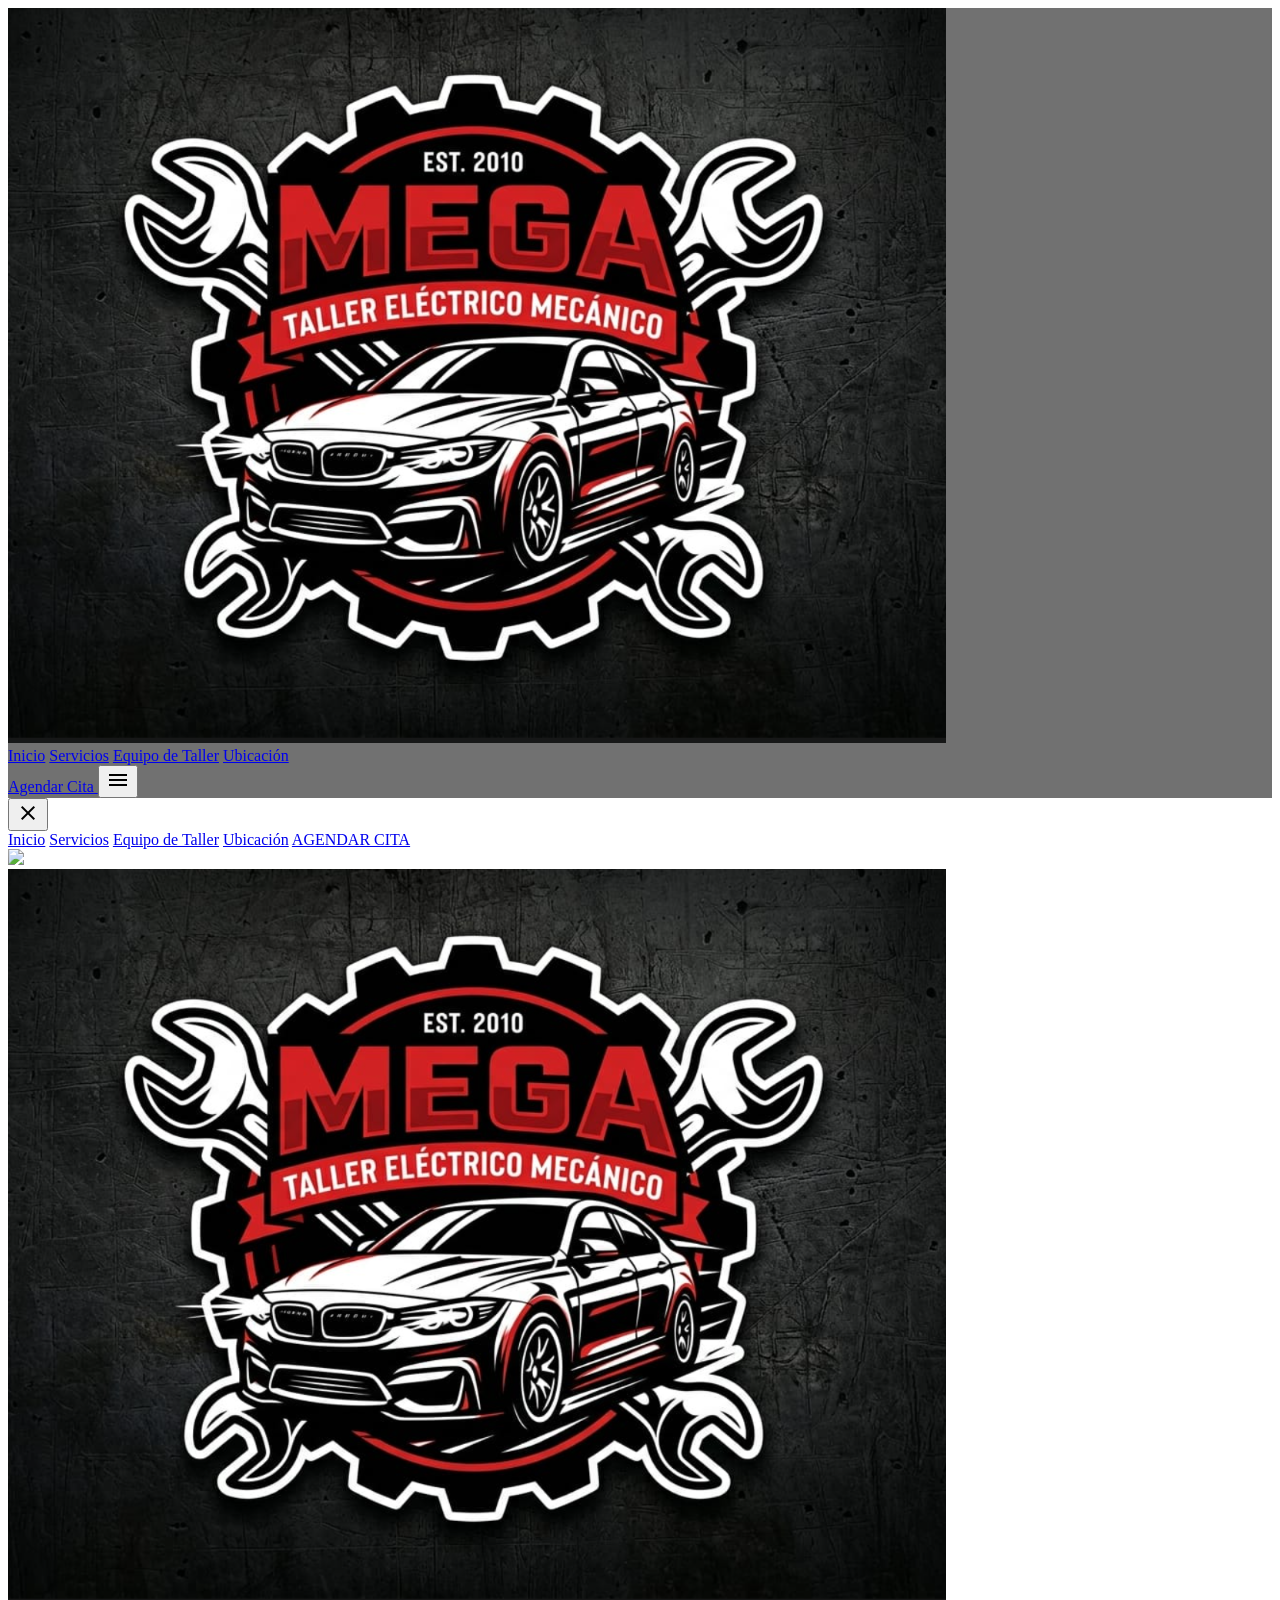
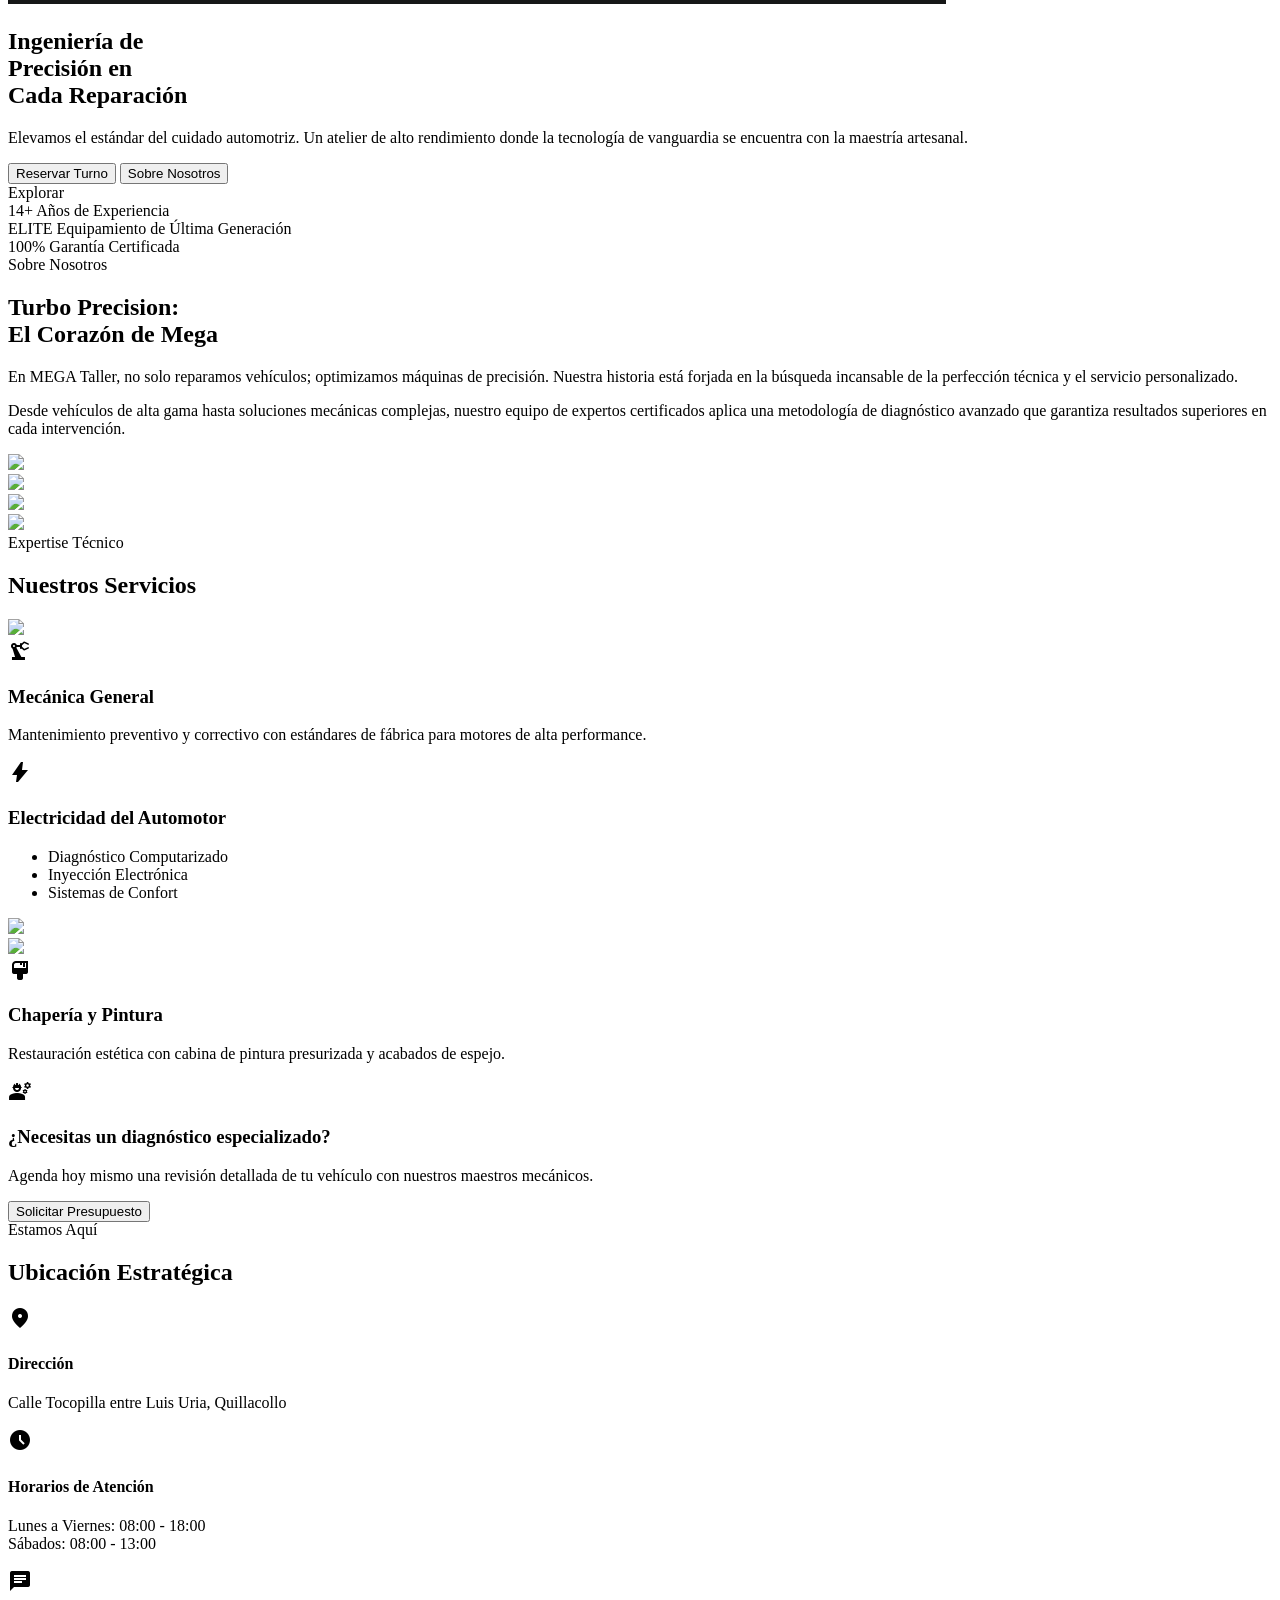
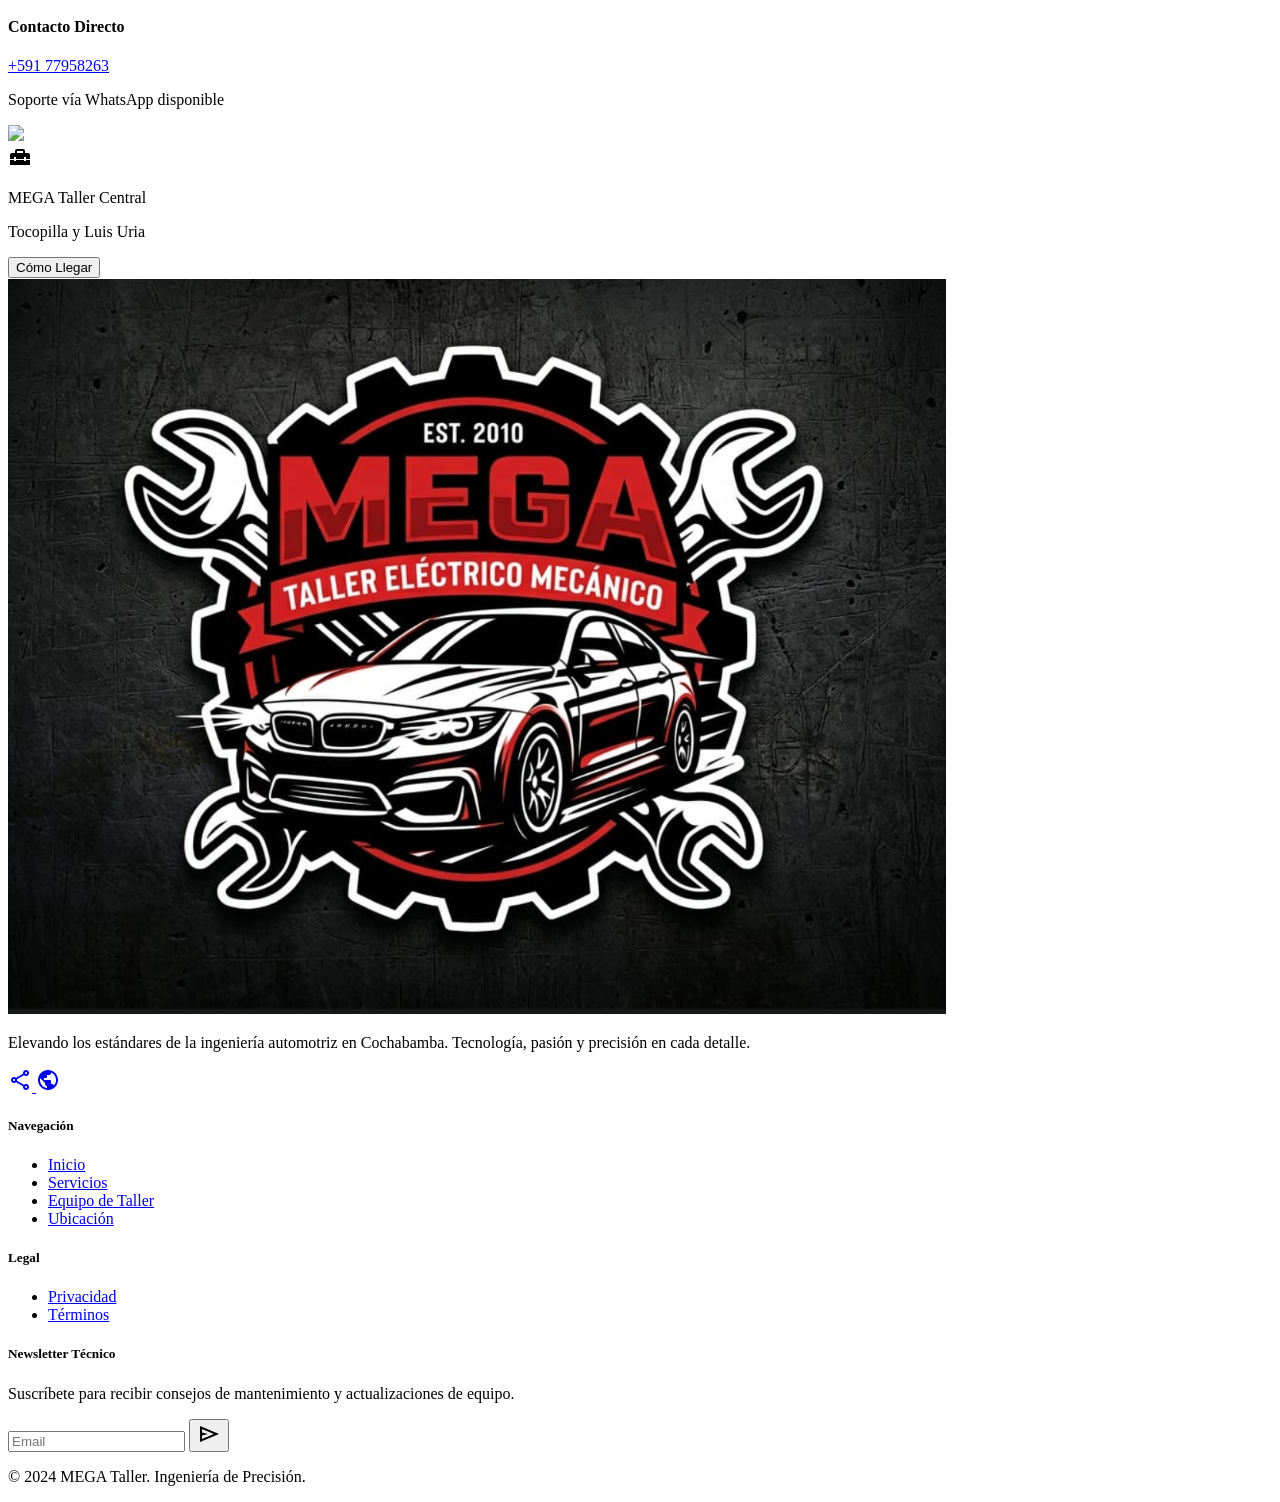
==== commit 14853516: "implement logo and icon" ====
--- a/index.html
+++ b/index.html
@@ -94,6 +94,7 @@
   <link rel="stylesheet" href="css/animations.css">
   <script src="js/nav.js"></script>
   <script src="js/footer.js"></script>
+  <link rel="icon" type="image/png" href="logo.png">
 </head>
 
 <body class="bg-surface text-on-surface font-body selection:bg-primary-container selection:text-on-primary-container">
@@ -112,9 +113,8 @@
       </div>
       <div class="relative z-10 max-w-7xl mx-auto px-8 w-full text-center md:text-left">
         <div class="mb-6 inline-block">
-          <img alt="MEGA Taller Logo" class="h-16 md:h-24 filter brightness-110 drop-shadow-2xl"
-            data-alt="High-performance automotive brand logo featuring bold sans-serif typography with a red and black industrial aesthetic"
-            src="https://lh3.googleusercontent.com/aida-public/[base64]" />
+          <img alt="MEGA Taller Logo" class="h-20 md:h-32 drop-shadow-2xl object-contain"
+            src="logo.png" />
         </div>
         <h1
           class="font-headline font-black text-5xl md:text-8xl text-on-surface leading-[0.9] tracking-tighter mb-8 uppercase italic">
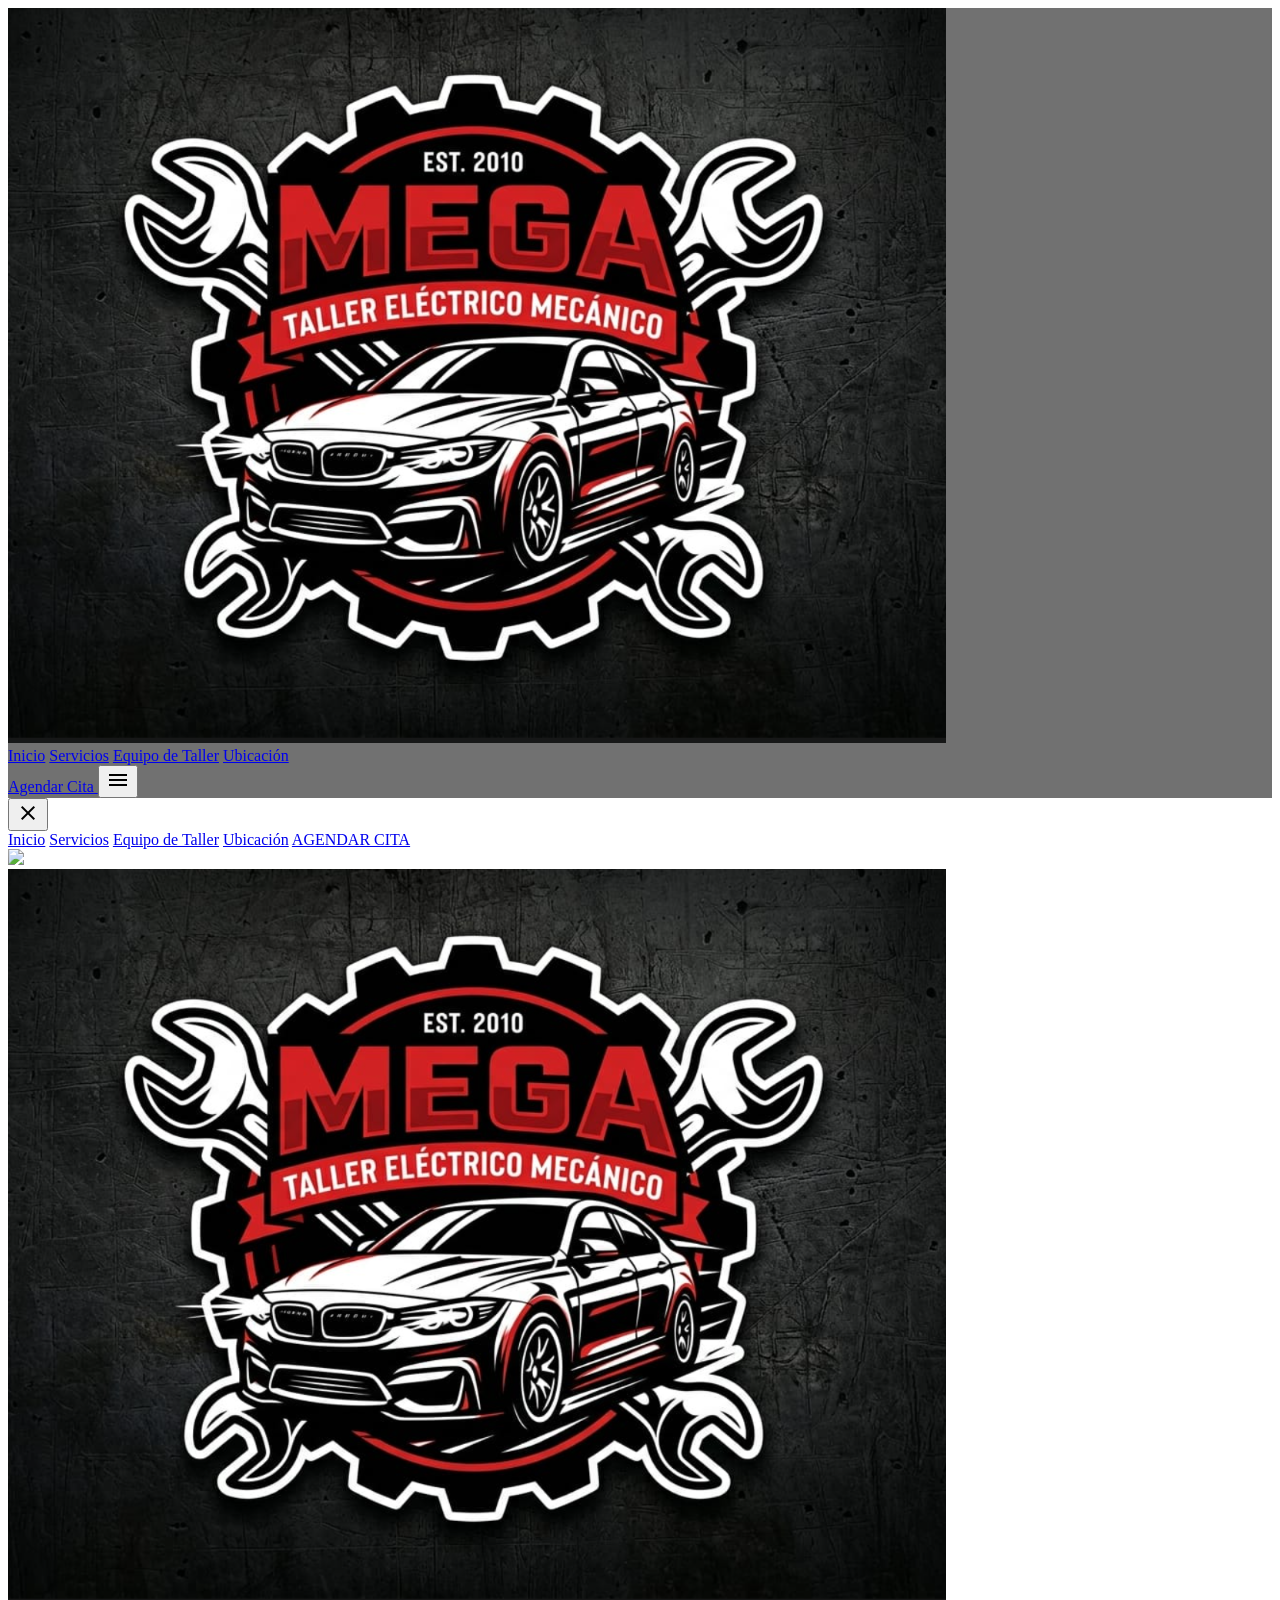
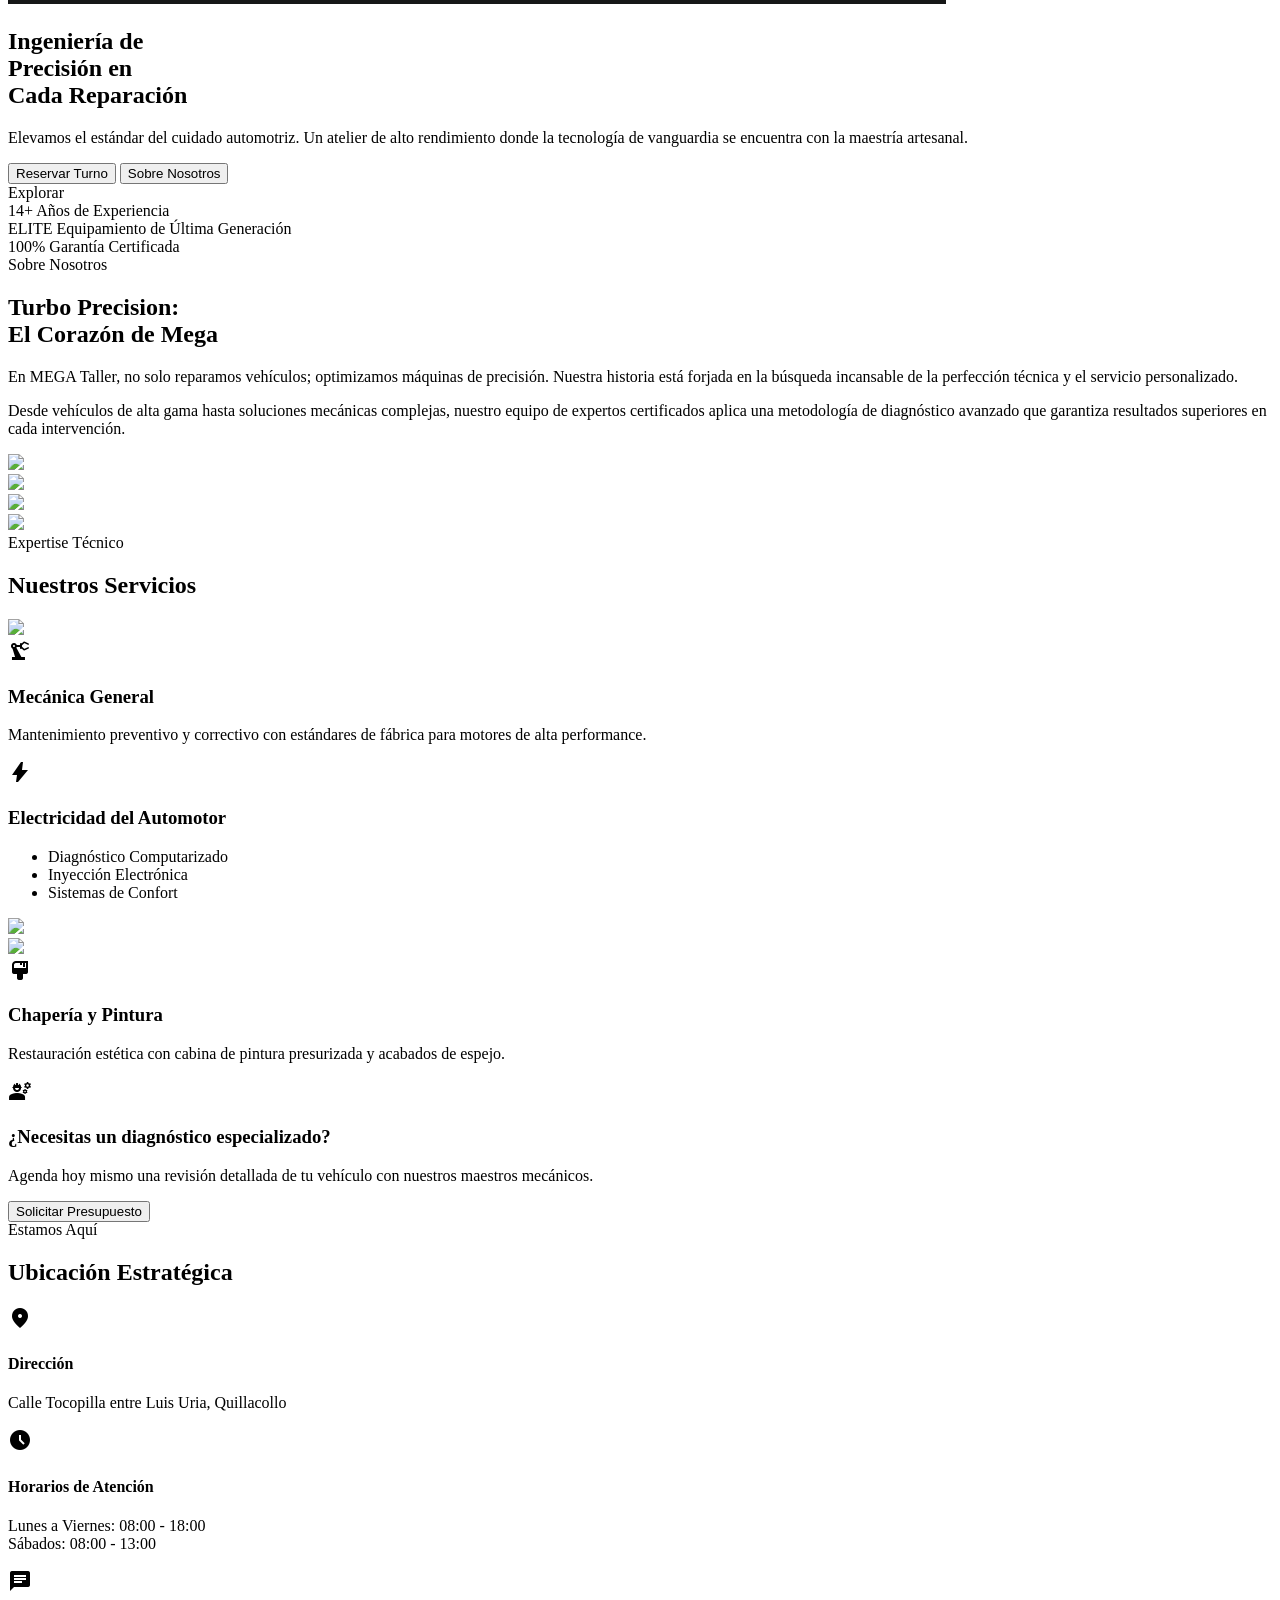
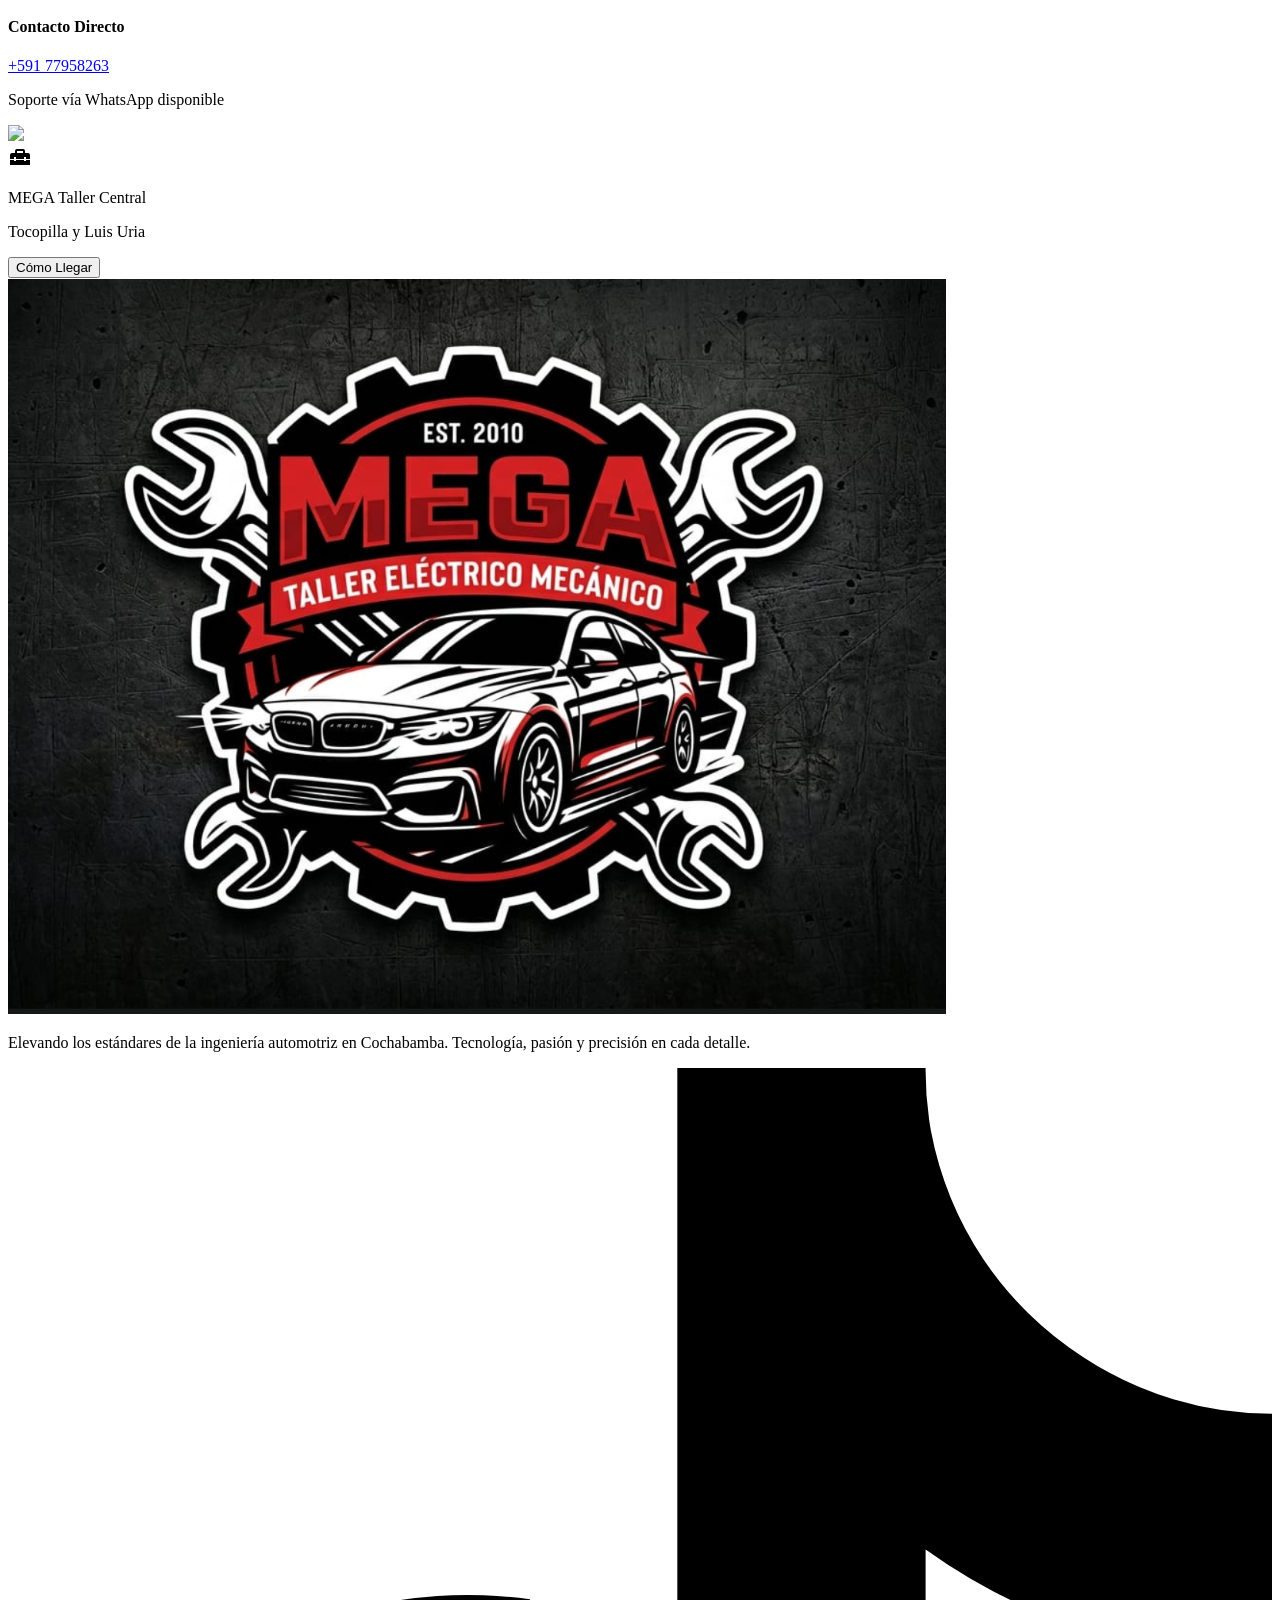
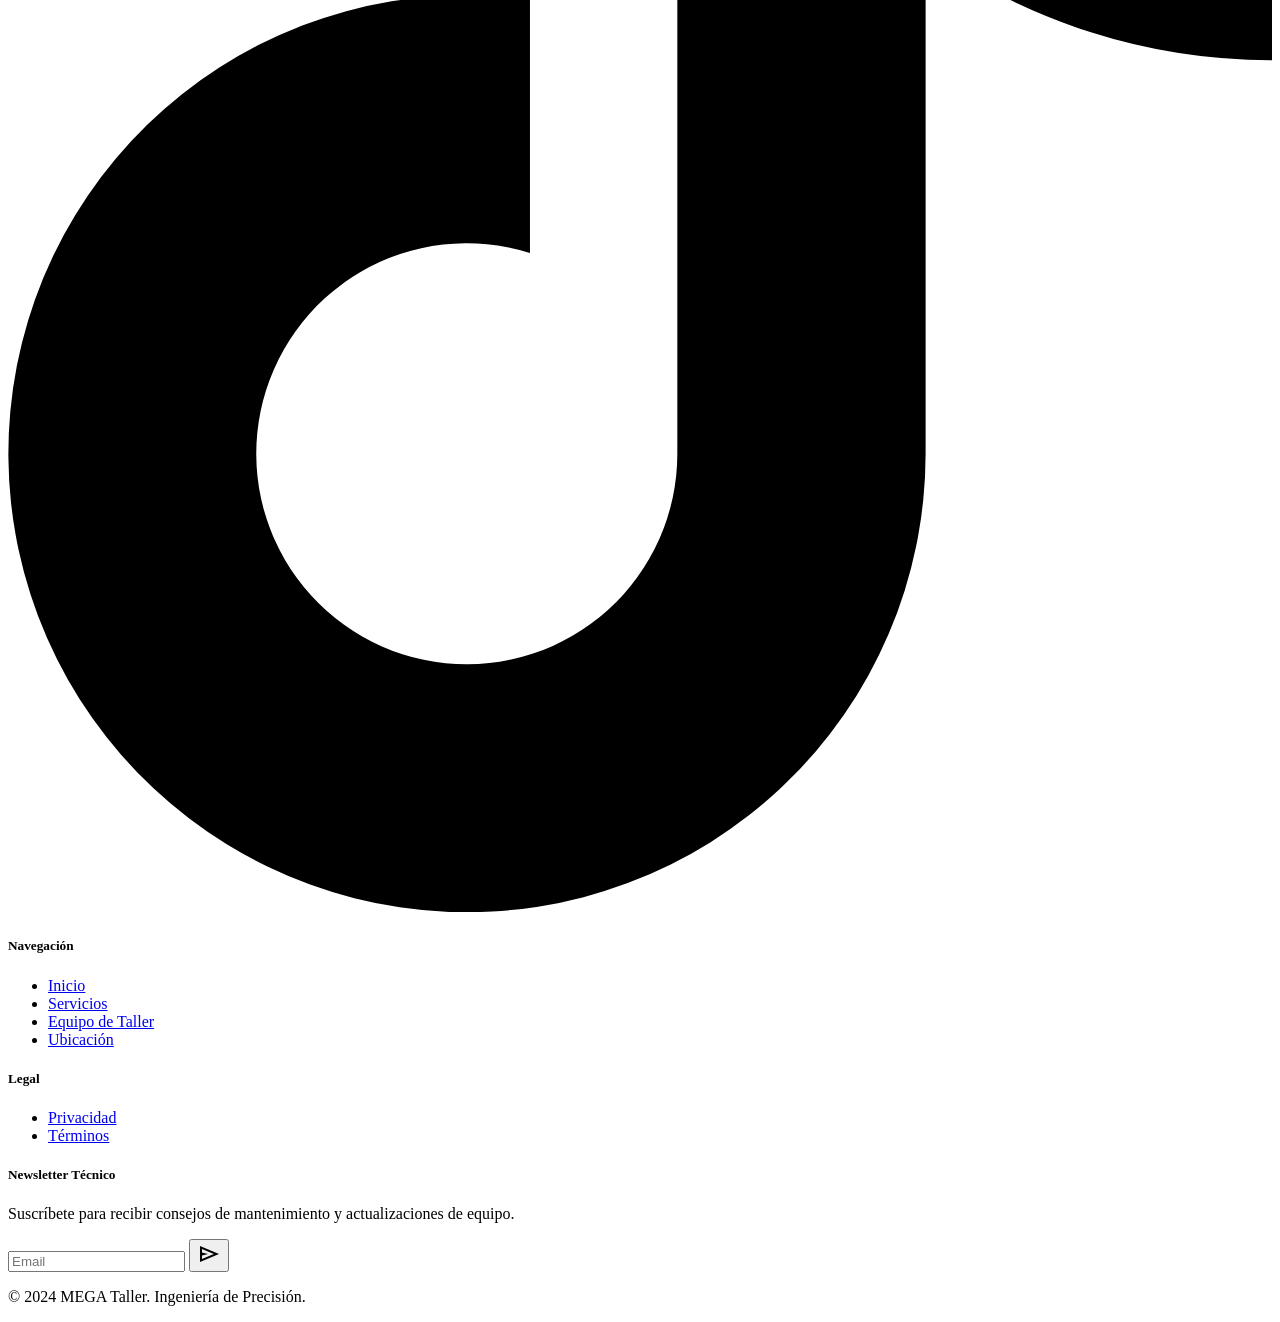
==== commit 0fb2ff99: "fix error mobil and fix rrss" ====
--- a/index.html
+++ b/index.html
@@ -149,17 +149,17 @@
       <div class="max-w-7xl mx-auto px-8">
         <div class="grid grid-cols-1 md:grid-cols-3 gap-12 border-y border-outline-variant/10 py-12">
           <div class="flex flex-col items-center text-center">
-            <span class="font-headline text-6xl font-black text-primary-container mb-2">14+</span>
+            <span class="font-headline text-4xl md:text-6xl font-black text-primary-container mb-2">14+</span>
             <span class="font-label uppercase tracking-widest text-on-surface-variant font-semibold">Años de
               Experiencia</span>
           </div>
           <div class="flex flex-col items-center text-center">
-            <span class="font-headline text-6xl font-black text-on-surface mb-2 tracking-tighter">ELITE</span>
+            <span class="font-headline text-4xl md:text-6xl font-black text-on-surface mb-2 tracking-tighter">ELITE</span>
             <span class="font-label uppercase tracking-widest text-on-surface-variant font-semibold">Equipamiento de
               Última Generación</span>
           </div>
           <div class="flex flex-col items-center text-center">
-            <span class="font-headline text-6xl font-black text-primary-container mb-2">100%</span>
+            <span class="font-headline text-4xl md:text-6xl font-black text-primary-container mb-2">100%</span>
             <span class="font-label uppercase tracking-widest text-on-surface-variant font-semibold">Garantía
               Certificada</span>
           </div>
@@ -284,7 +284,7 @@
               <div class="absolute bottom-0 left-0 p-10">
                 <span class="material-symbols-outlined text-primary-container text-4xl mb-4"
                   style="font-variation-settings: 'FILL' 1;">format_paint</span>
-                <h3 class="font-headline text-4xl font-black uppercase italic mb-2">Chapería y Pintura</h3>
+                <h3 class="font-headline text-2xl md:text-4xl font-black uppercase italic mb-2">Chapería y Pintura</h3>
                 <p class="text-on-surface-variant font-body">Restauración estética con cabina de pintura presurizada y
                   acabados de espejo.</p>
               </div>
@@ -297,9 +297,9 @@
               <span class="material-symbols-outlined text-[15rem] leading-none"
                 style="font-variation-settings: 'FILL' 1;">engineering</span>
             </div>
-            <h3 class="font-headline text-5xl font-black uppercase italic text-on-primary-container mb-6 leading-tight">
+            <h3 class="font-headline text-3xl md:text-5xl font-black uppercase italic text-on-primary-container mb-6 leading-tight">
               ¿Necesitas un diagnóstico especializado?</h3>
-            <p class="text-on-primary-container/80 text-xl font-body mb-8 max-w-lg">Agenda hoy mismo una revisión
+            <p class="text-on-primary-container/80 text-lg md:text-xl font-body mb-8 max-w-lg">Agenda hoy mismo una revisión
               detallada de tu vehículo con nuestros maestros mecánicos.</p>
             <div>
               <button onclick="window.open('https://wa.me/59177958263', '_blank')"
@@ -319,7 +319,7 @@
             <div>
               <span class="font-label text-primary-container uppercase tracking-[0.4em] text-sm mb-4 block">Estamos
                 Aquí</span>
-              <h2 class="font-headline text-5xl font-black uppercase italic tracking-tighter mb-8 text-on-surface">
+              <h2 class="font-headline text-3xl md:text-5xl font-black uppercase italic tracking-tighter mb-8 text-on-surface">
                 Ubicación Estratégica</h2>
             </div>
             <div class="space-y-8">
